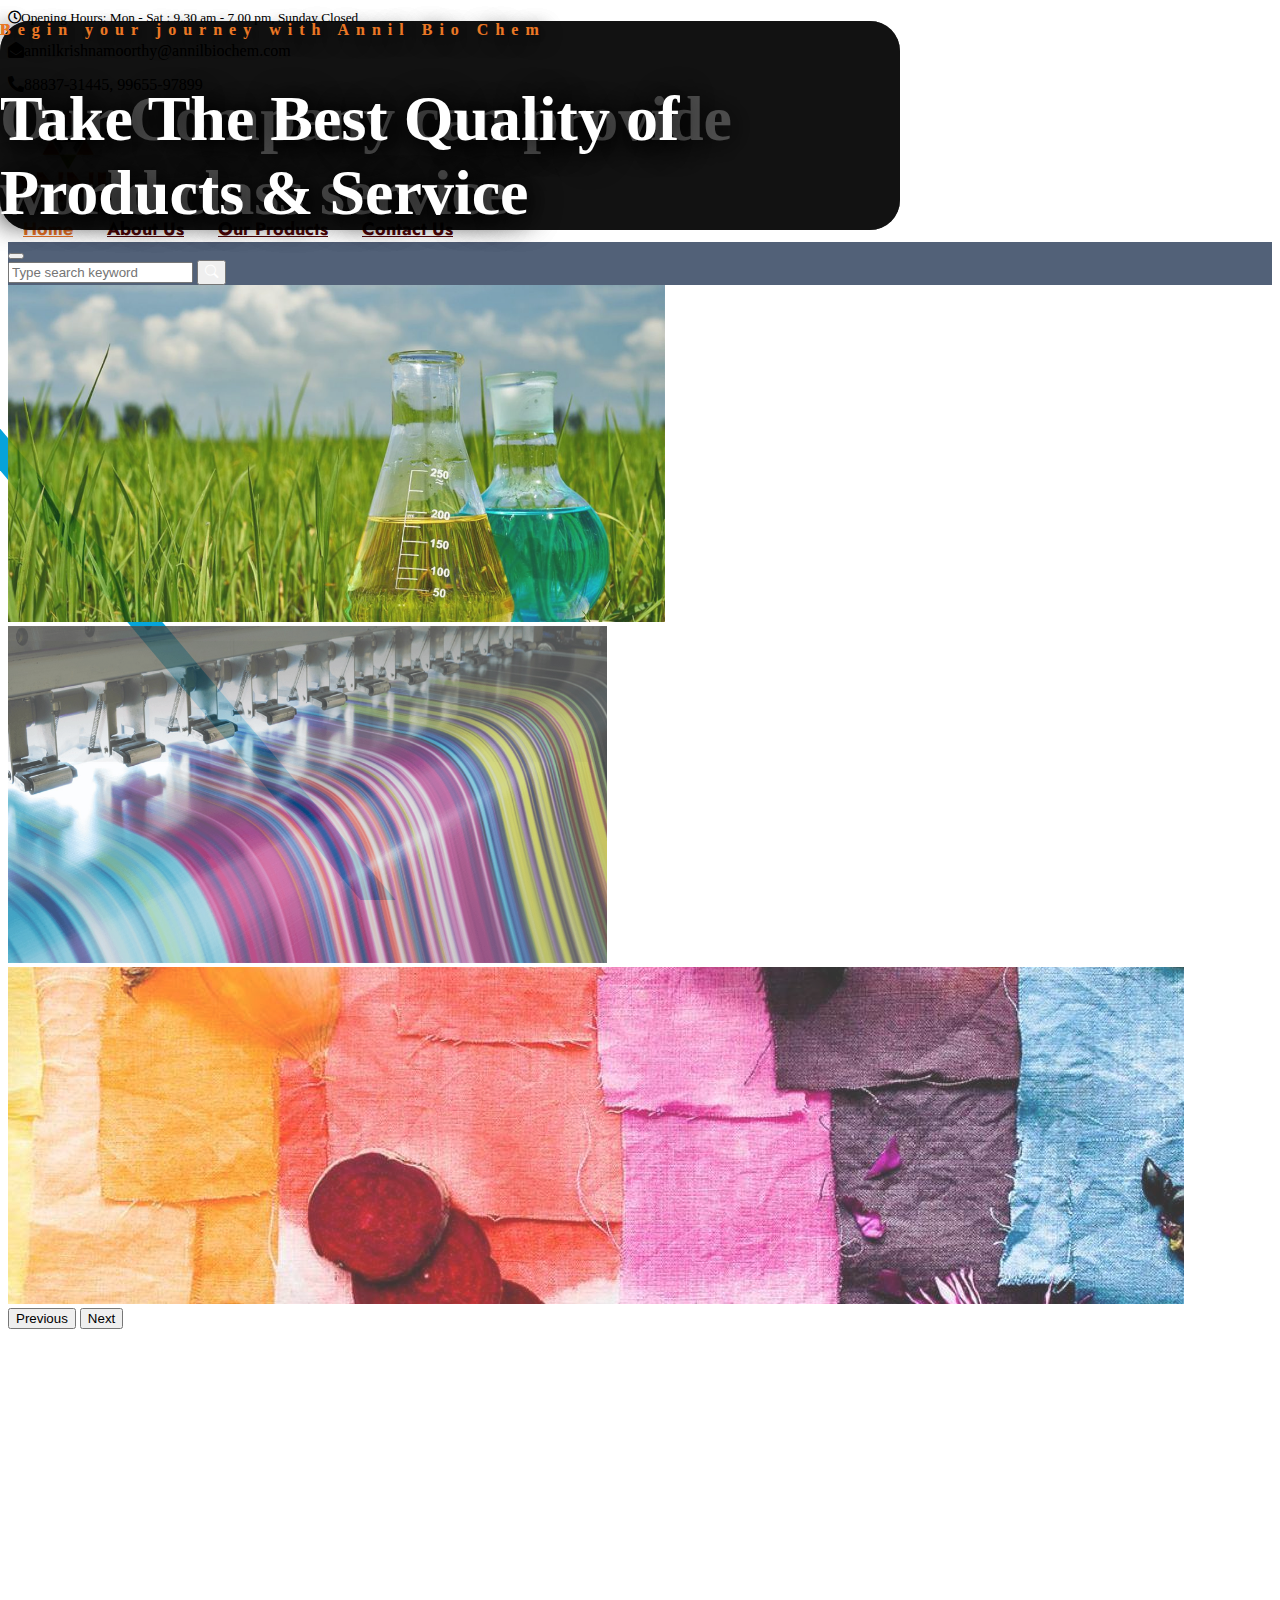
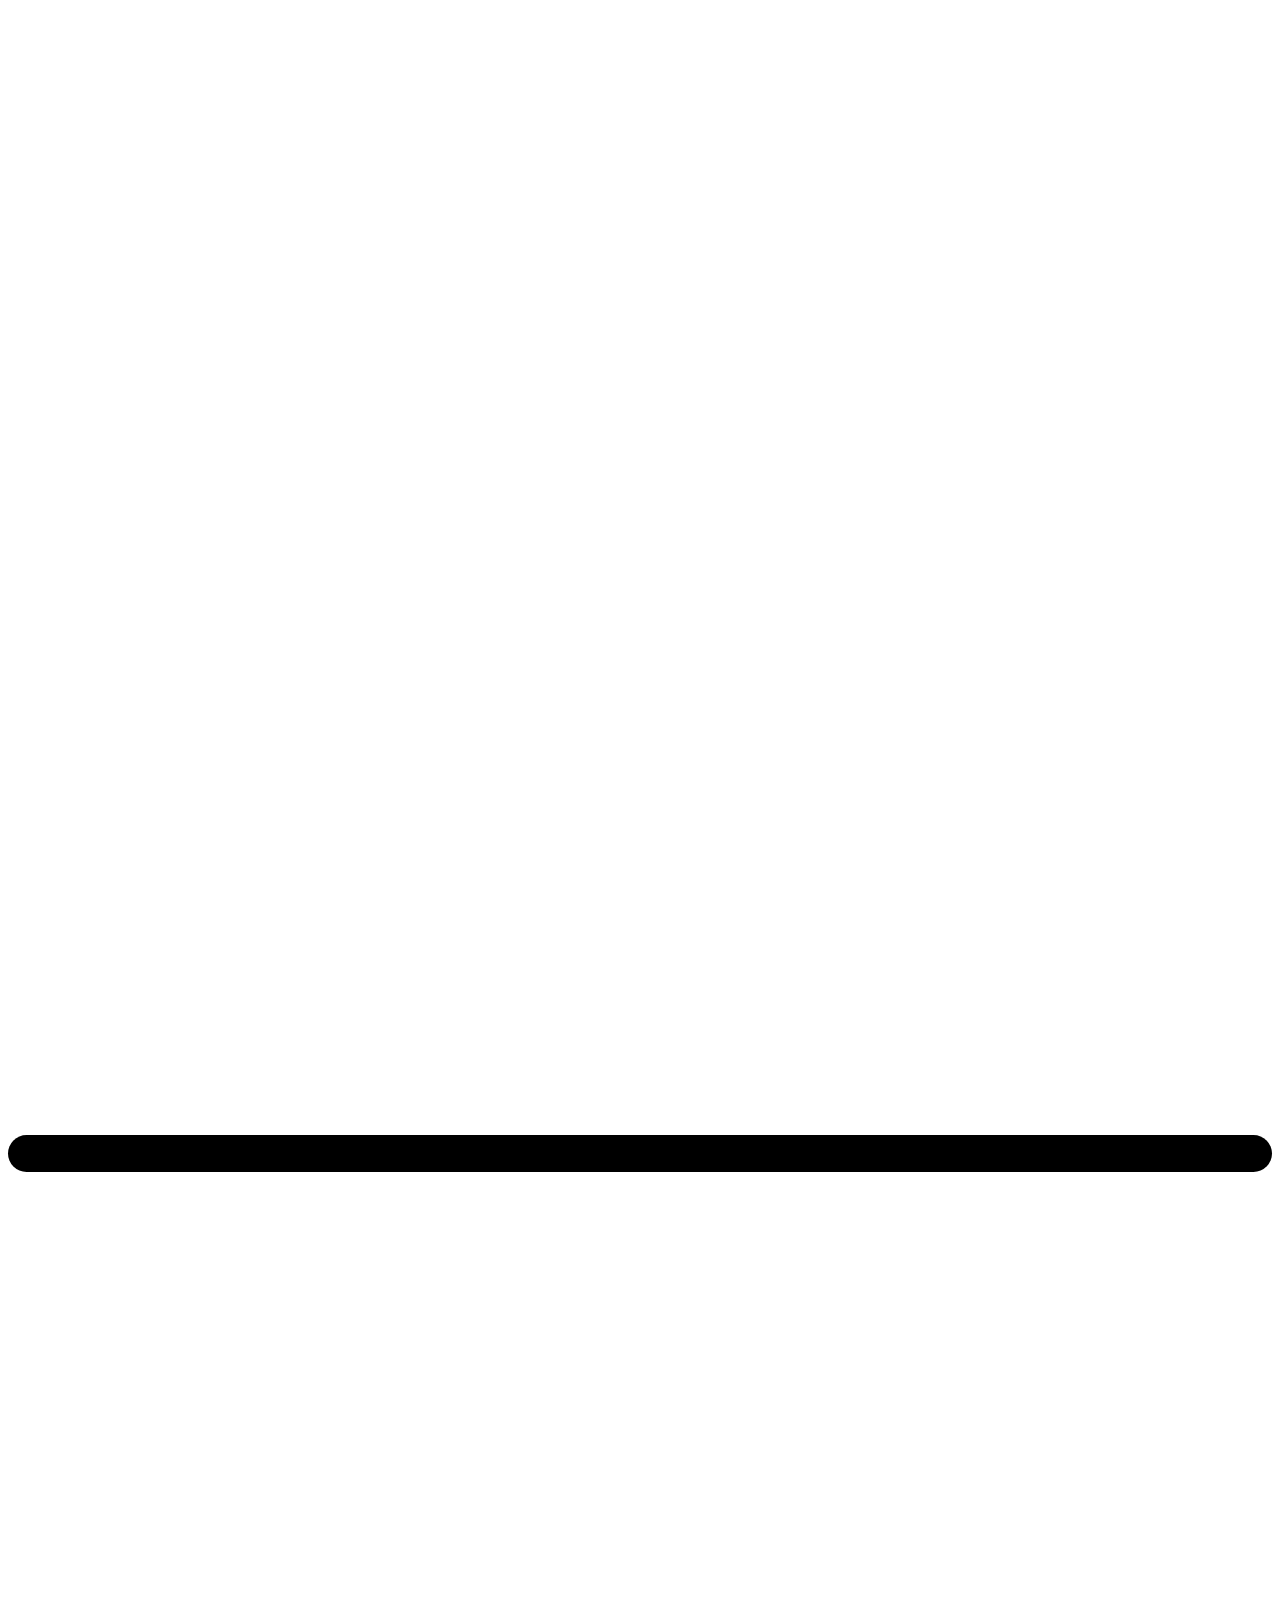
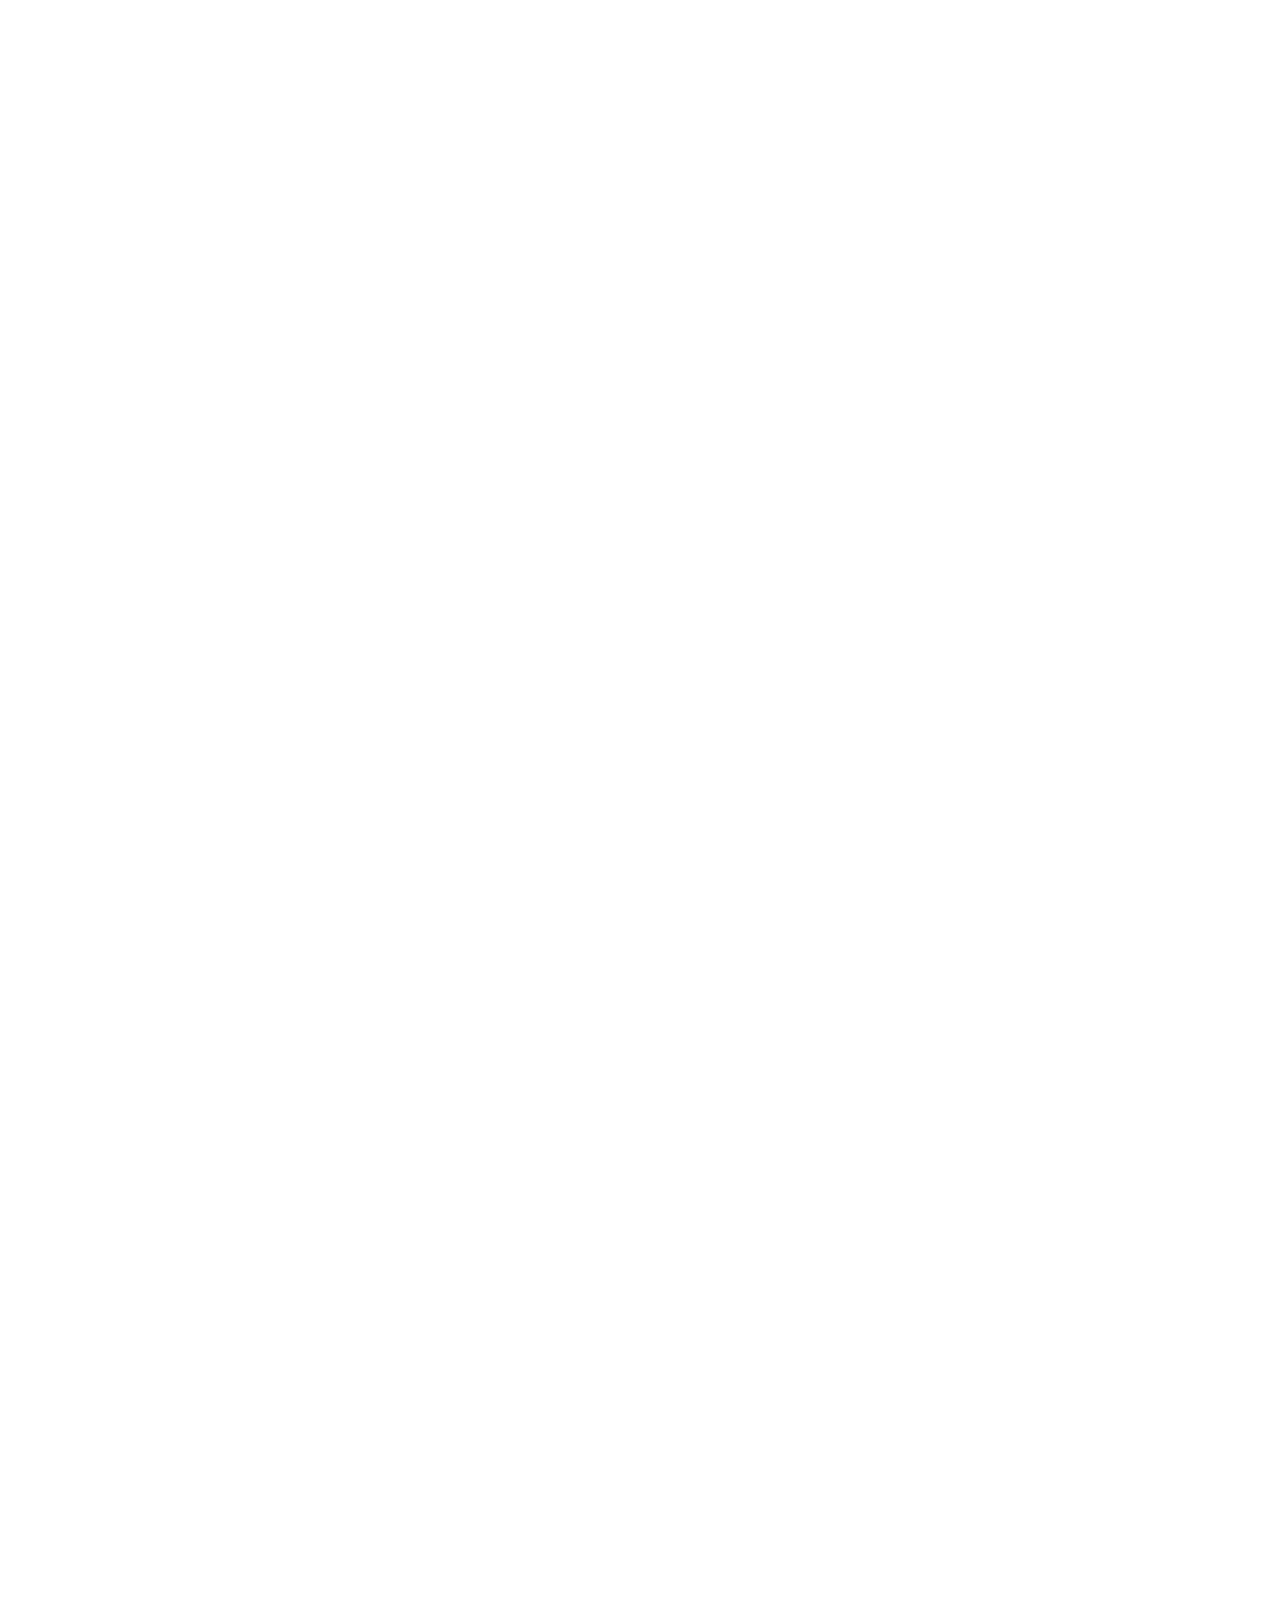
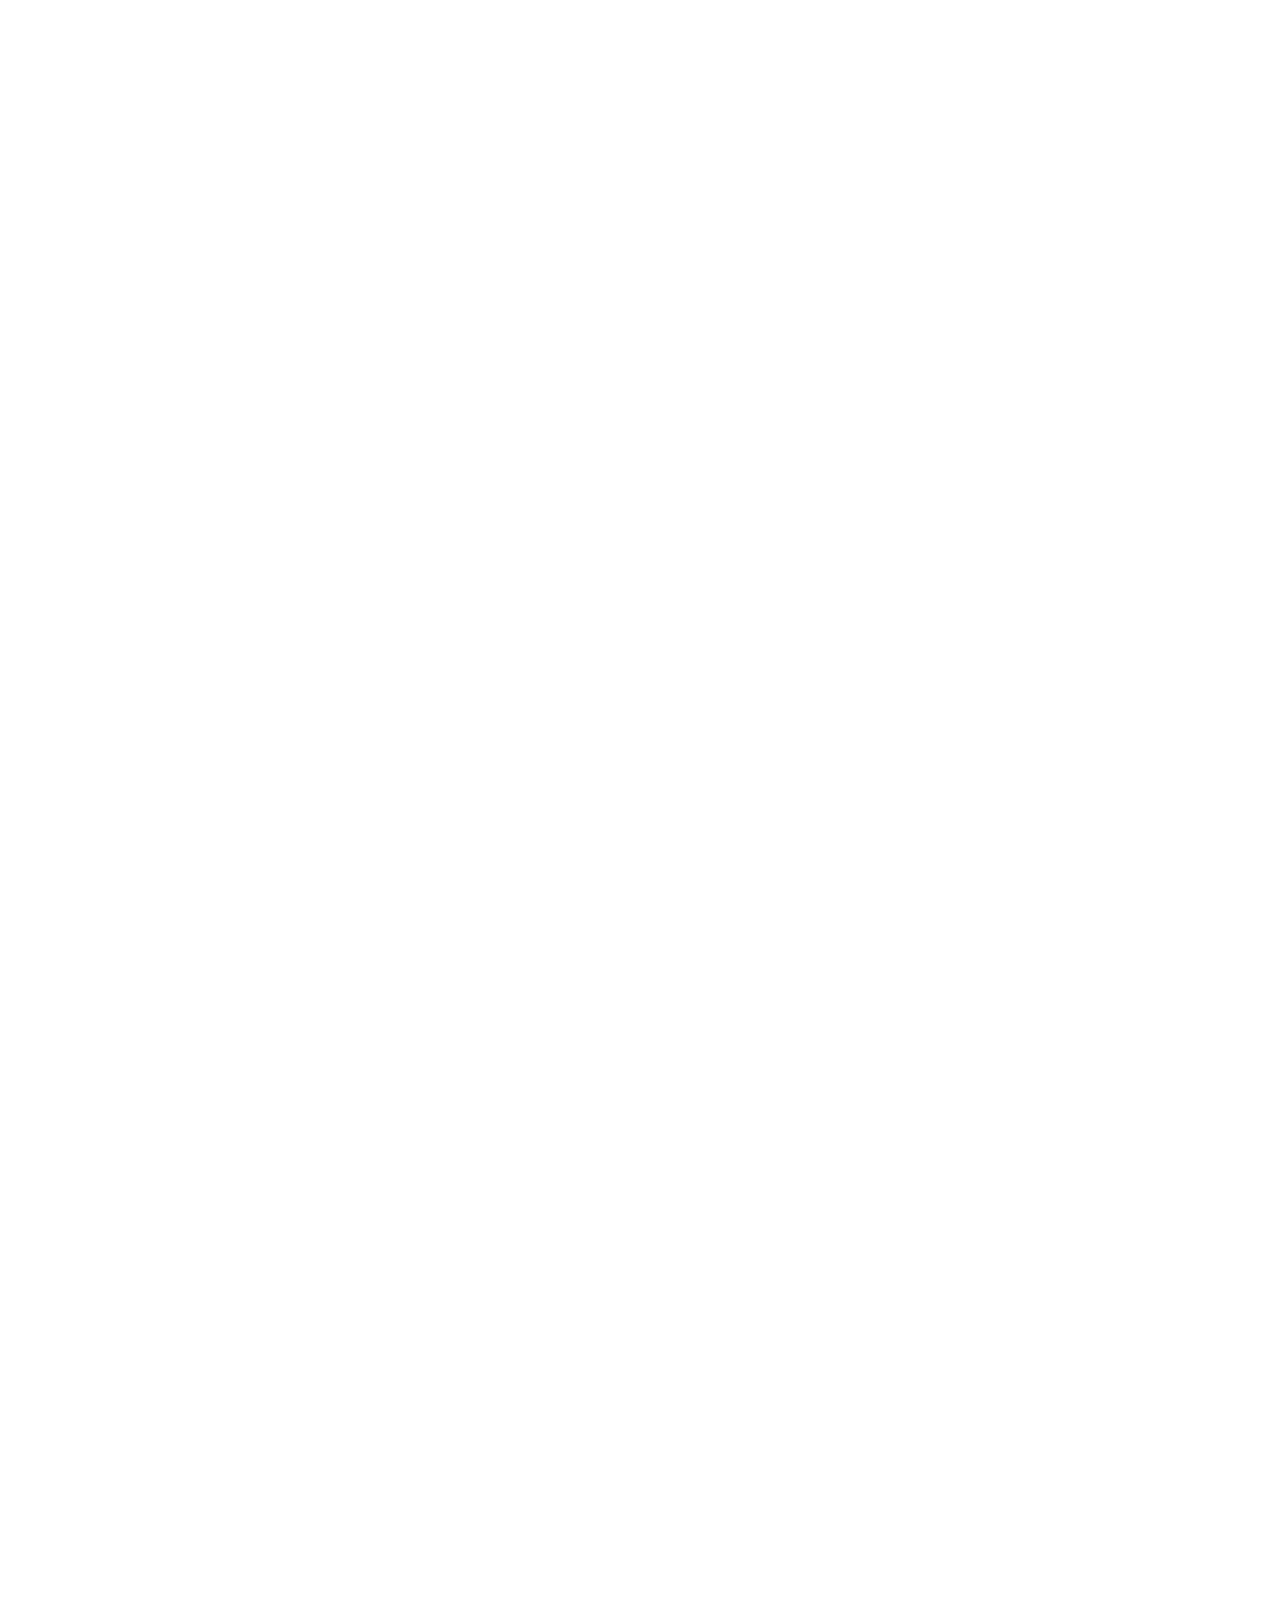
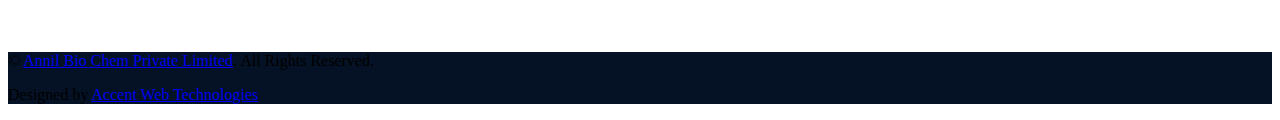
==== anil/index.html @ 0eba707c "secound commit" ====
<!DOCTYPE html>
<html lang="en">

<head>
    <meta charset="utf-8">
    <title>Annil Bio Chem Private Ltd </title>
    <meta content="width=device-width, initial-scale=1.0" name="viewport">
    <meta content="Annil Bio Chem" name="keywords">
    <meta content="Annil Bio Chem" name="description">

    <!-- Favicon -->
    <link  rel="icon"  href="./img/annillogo.jpeg">

    <!-- Google Web Fonts -->
    <link rel="preconnect" href="https://fonts.gstatic.com">
    <link href="https://fonts.googleapis.com/css2?family=Jost:wght@500;600;700&family=Open+Sans:wght@400;600&display=swap" rel="stylesheet"> 

    <!-- Icon Font Stylesheet -->
    <link href="https://cdnjs.cloudflare.com/ajax/libs/font-awesome/5.10.0/css/all.min.css" rel="stylesheet">
    <link href="https://cdn.jsdelivr.net/npm/bootstrap-icons@1.4.1/font/bootstrap-icons.css" rel="stylesheet">

    <!-- Libraries Stylesheet -->
    <link href="lib/owlcarousel/assets/owl.carousel.min.css" rel="stylesheet">
    <link href="lib/animate/animate.min.css" rel="stylesheet">
    <link href="lib/tempusdominus/css/tempusdominus-bootstrap-4.min.css" rel="stylesheet" />
    <link href="lib/twentytwenty/twentytwenty.css" rel="stylesheet" />

    <!-- Customized Bootstrap Stylesheet -->
    <!-- <link href="css/bootstrap.min.css" rel="stylesheet"> -->
    <link href="https://cdn.jsdelivr.net/npm/bootstrap@5.0.2/dist/css/bootstrap.min.css" rel="stylesheet" integrity="sha384-EVSTQN3/azprG1Anm3QDgpJLIm9Nao0Yz1ztcQTwFspd3yD65VohhpuuCOmLASjC" crossorigin="anonymous">

    <!-- Template Stylesheet -->
    <link href="css/style.css" rel="stylesheet">
</head>

<body>
    
    <!-- Spinner Start -->
    <div id="spinner" class="show bg-white position-fixed translate-middle w-100 vh-100 top-50 start-50 d-flex align-items-center justify-content-center">
        <div class="spinner-grow text-primary m-1" role="status">
            <span class="sr-only">Loading...</span>
        </div>
        <div class="spinner-grow text-dark m-1" role="status">
            <span class="sr-only">Loading...</span>
        </div>
        <div class="    -grow text-secondary m-1" role="status">
            <span class="sr-only">Loading... </span>
        </div>
    </div>
    <!-- Spinner End -->

 
    <!-- Topbar Start -->
    <div class="container-fluid bg-light ps-5 pe-0 d-none d-lg-block">
        <div class="row gx-0">
            <div class="col-md-6 text-center text-lg-start mb-2 mb-lg-0">
                <div class="d-inline-flex align-items-center">
                    <small class="py-2"><i class="far fa-clock text-primary me-2"></i>Opening Hours: Mon - Sat : 9.30 am - 7.00 pm, Sunday Closed </small>
                </div>
            </div>
            <div class="col-md-6 text-center text-lg-end">
                <div class="position-relative d-inline-flex align-items-center bg-primary text-white top-shape px-5">
                    <div class="me-3 pe-3 border-end py-2">
                        <p class="m-0"><i class="fa fa-envelope-open me-2"></i>annilkrishnamoorthy@annilbiochem.com</p>
                    </div>
                    <div class="py-2">
                        <p class="m-0"><i class="fa fa-phone-alt me-2"></i>88837-31445, 99655-97899</p>
                    </div>
                </div>
            </div>
        </div>
    </div>
    <!-- Topbar End -->


    <!-- Navbar Start -->
    <nav class="navbar navbar-expand-lg bg-white navbar-light shadow-sm px-5 py-3 py-lg-0">
        <a href="index.html" class="navbar-brand" >
            <img src="img/annillogo.jpeg"     width="120px">
        </a>
        <button class="navbar-toggler" type="button" data-bs-toggle="collapse" data-bs-target="#navbarCollapse">
            <span class="navbar-toggler-icon"></span>
        </button>
        <div class="collapse navbar-collapse" id="navbarCollapse">
            <div class="navbar-nav ms-auto py-0">
                  <a href="index.html" class="nav-item nav-link active"  >Home</a> 
                <a href="about.html" class="nav-item nav-link "  >About Us</a>
                <a href="service.html" class="nav-item nav-link"  >Our Products</a>
                <!-- <a href="industriesserved.html" class="nav-item nav-link"  >Channel Partner</a> -->
                <!-- <a href="certificate.html" class="nav-item nav-link"  >Certificate</a>                    -->
                <a href="contact.html" class="nav-item nav-link"  >Contact Us</a>
            </div>
            
           
    </nav>
    <!-- Navbar End -->


    <!-- Full Screen Search Start -->
    <div class="modal fade" id="searchModal" tabindex="-1">
        <div class="modal-dialog modal-fullscreen">
            <div class="modal-content" style="background: rgba(9, 30, 62, .7);">
                <div class="modal-header border-0">
                    <button type="button" class="btn bg-white btn-close" data-bs-dismiss="modal" aria-label="Close"></button>
                </div>
                <div class="modal-body d-flex align-items-center justify-content-center">
                    <div class="input-group" style="max-width: 600px;">
                        <input type="text" class="form-control bg-transparent border-primary p-3" placeholder="Type search keyword">
                        <button class="btn btn-primary px-4"><i class="bi bi-search"></i></button>
                    </div>
                </div>
            </div>
        </div>
    </div>
    <!-- Full Screen Search End -->


    <!-- Carousel Start -->
    <div class="container-fluid p-0">
        <div id="header-carousel" class="carousel slide carousel-fade" data-bs-ride="carousel">
            <div class="carousel-inner ">
                <div class="carousel-item active">
                    <img class="w-100" style="height: 337px;;opacity: 0.9;object-fit:cover;" src="img/a.jpg" alt="Image">
                    <div class="carousel-caption d-flex flex-column align-items-center justify-content-center ">
                        <div class="p-3" style="max-width: 900px;background-color: rgba(0, 0,0,0.5);border-radius: 30px;">
                            <h4 style="color:#EA7826 !important; letter-spacing: 7px; text-shadow: 3px 3px 20px black;font-weight: bolder; " class="  text-uppercase mb-3 animated slideInDown" >Begin your journey with Annil Bio Chem</h4>
                            <h1 style="color:#ffffff !important; text-shadow: 4px 4px 30px #000; font-size: 4rem;"  class="head   mb-md-4 animated zoomIn">Take The Best Quality of Products & Service</h1>
                            
                            <!-- <a href="about.html" class="btn btn-secondary py-md-3 px-md-5 animated slideInRight" id="annil17" >Read More</a> -->
                        </div>
                    </div>
                </div>
                <div class="carousel-item">
                    <img class="w-100" src="img/carousel-2.jpg" alt="Image"   style="height: 337px;opacity: 0.8;object-fit: cover ;" >
                    <div class="carousel-caption d-flex flex-column align-items-center justify-content-center">
                        <div class="p-1" style="max-width: 900px;background-color: rgba(0, 0,0,0.5);border-radius: 30px;">
                            <h4 style="color:#EA7826 !important; letter-spacing: 7px; font-weight: bolder; " class="  text-uppercase mb-3 animated slideInDown" >Begin your journey with Annil Bio Chem </h4>
                            <h1 style="color:#ffffff !important; text-shadow: 4px 4px 30px #000;font-size: 4rem;"  class="  mb-md-4 animated zoomIn">Our Company can provide world class service</h1>
                            
                            <!-- <a href="about.html" class="btn btn-secondary py-md-3 px-md-5 animated slideInRight" id="annil17" >Read More</a> -->
                        </div>
                    </div>
                </div>

                <div class="carousel-item ">
                    <img class="w-100"style="height: 337px;;opacity: 0.8;object-fit: none;" src="img/annil home 1.jpg" alt="Image">
                    <div class="carousel-caption d-flex flex-column align-items-center justify-content-center">
                        <div class="p-3" style="max-width: 900px;background-color: rgba(0, 0,0,0.7);border-radius: 30px;">
                            <h4 style="color:#EA7826 !important; letter-spacing: 7px; text-shadow: 3px 3px 20px black;font-weight: bolder; " class="  text-uppercase mb-3 animated slideInDown" >Begin your journey with Annil Bio Chem</h4>
                            <h1 style="color:#ffffff !important; text-shadow: 4px 4px 30px #000;font-size: 4rem;"  class="    mb-md-4 animated zoomIn">Take The Best Quality of Products & Service</h1>
                            
                            <!-- <a href="about.html" class="btn btn-secondary py-md-3 px-md-5 animated slideInRight" id="annil17" >Read More</a> -->
                        </div>
                    </div>
                </div>
            </div>
            <button class="carousel-control-prev" type="button" data-bs-target="#header-carousel"
                data-bs-slide="prev">
                <span class="carousel-control-prev-icon" aria-hidden="true"></span>
                <span class="visually-hidden">Previous</span>
            </button>
            <button class="carousel-control-next" type="button" data-bs-target="#header-carousel"
                data-bs-slide="next">
                <span class="carousel-control-next-icon" aria-hidden="true"></span>
                <span class="visually-hidden">Next</span>
            </button>
        </div>
    </div>
    <!-- Carousel End -->


    <!-- Banner Start -->
   
    <!-- Banner Start -->


    <!-- About Start -->
    <div class="container-fluid py-5 wow fadeInUp" data-wow-delay="0.1s">
        <div class="container">
            <div class="row g-5">
                <div class="col-lg-7">
                    <div class="section-title mb-4">
                        <h5 class="position-relative d-inline-block text-primary text-uppercase">Who We are</h5>
                        <h1 class="display-5 mb-0">Annil Bio Chem-Erode </h1>
                    </div>
                    <h4 class="text-body fst-italic mb-4">During the past 10 years our constructive customer service, excellence in quality.</h4> 

                    <p class="mb-4">Annil Bio Chem provide our Valuable services since 2012 and are engaged in the sourcing and delivering High-Quality products to our Valuable Customers.</p>
                    <div class="row g-3">
                        <div class="col-sm-6 wow zoomIn" data-wow-delay="0.3s">
                            <h5 class="mb-3"><i class="fas fa-award   text-primary me-3" ></i> Award Winning</h5>
                            <h5 class="mb-3"><i class="fas fa-user-circle   text-primary me-3"></i>Professional Staff</h5>
                        </div>
                        <div class="col-sm-6 wow zoomIn" data-wow-delay="0.6s">
                            <h5 class="mb-3"><i class="fas fa-headset   text-primary me-3"></i>Customer Support</h5>
                            <h5 class="mb-3"><i class="fas fa-coins   text-primary me-3"></i>Economical</h5>
                        </div>
                    </div>
                    <a href="about.html"  class="btn btn-primary py-3 px-5 mt-4 wow zoomIn" id="annil17"   data-wow-delay="0.6s">More About us</a>
                </div>
                <div class="col-lg-5" style="min-height: 500px;">
                    <div class="position-relative h-100">
                        <img class="position-absolute w-100 h-100   wow zoomIn a" data-wow-delay="0.9s" src="img/annil 5.jpg" style="border-radius: 40px; ">
                    </div>
                </div>
            </div>
        </div>
    </div>
    <!-- About End -->


    <!-- Appointment Start -->
    <div class="container-fluid bg-warning my-5 wow fadeInUp bg"  data-wow-delay="0.1s">
        <div class="container">
            <div class="row gx-5">
                <div class="col-lg-12 py-5">
                    <div class="py-5">
                        <h1 style="text-align: center; background-color: rgba(0,0,0,0.6); border-radius: 20px;"   class="display-5 text-white mb-4 p-3 ">We Are A Certified and Award Winning Leading Bio Chemical Product Suppliers in South India</h1>
                      
                    </div>
                </div>
                
                    </div>
                </div>
            </div>
     
    <!-- Appointment End -->


    <!-- Service Start -->
      <!--<div class="container-fluid py-5 wow fadeInUp  " data-wow-delay="0.1s">
        <div class="container ">
            <div class="row mb-5">
                <div class="col-lg-4 me-3 wow zoomIn   h-bg" data-wow-delay="0.3s" style="min-height: 400px;" >
                    <div class="twentytwenty-container position-relative h-100 rounded overflow-hidden">
                        <img class="position-absolute w-100 h-100" src="img/annilbefor.jpeg" style="object-fit: cover;">
                        <img class="position-absolute w-100 h-100" src="img/annil.jpeg" style="object-fit: cover;">
                    </div>
                </div>
                <div class="col-lg-7">
                    <div class="section-title mb-5">
                        <h5 class="position-relative d-inline-block text-primary text-uppercase">Our Services</h5>
                        <h1 class="display-5 mb-0">We Offer The Best Quality Products and Services</h1>
                    </div>
                    <div class="row g-5">
                        <div class="card col-md-6 service-item wow zoomIn p-2" id="annil17" data-wow-delay="0.9s" >
                            <img src="img/hydrogenpre.jpg" class="card-img-top" alt="...">
                            <div class="card-body bg-light ">
                              <h5 class="card-title text-center  ">Hydrogen Peroxide</h5>
                             
                            </div>
                          </div>

                         

                        <div class="card col-md-6 service-item wow zoomIn p-2" id="annil17"  data-wow-delay="0.9s" >
                            <img src="img/sodiambicorbanate.jpeg" class="card-img-top" alt="...">
                            <div class="card-body bg-light ">
                              <h5 class="card-title text-center">Sodiam Bi Corbanate</h5>
                             
                            </div>
                          </div>
                          


                        
                    </div>
                </div>
            </div>
            <div class="row g-5 wow fadeInUp" data-wow-delay="0.1s">
                <div class="col-lg-7">
                    <div class="row g-5">
                        <div class="card col-md-6 service-item wow zoomIn p-2" id="annil17"  data-wow-delay="0.9s" >
                            <img src="img/flakes.jpg" class="card-img-top" alt="...">
                            <div class="card-body bg-light ">
                              <h5 class="card-title text-center  ">Caustic Soda Flakes</h5>
                             
                            </div>
                          </div>
                          
                          <div class="card col-md-6 service-item wow zoomIn p-2 " id="annil17"  data-wow-delay="0.9s" >
                            <img src="img/aac.jpg" class="card-img-top" alt="...">
                            <div class="card-body bg-light ">
                              <h5 class="card-title text-center  ">Acetic Acid</h5>
                             
                            </div>
                          </div>
                         
                    </div>
                </div>
                <div class="col-lg-5 service-item wow zoomIn "id="annil17"  data-wow-delay="0.9s">
                    <div class="position-relative bg-warning  rounded h-100 d-flex flex-column align-items-center justify-content-center text-center p-4">
                        <h3 class="text-white mb-3">For More Details</h3>
                        <p class="text-white mb-3">Call Us</p>
                        <h2 class="text-white mb-0">88837-31445 <br>99655-97899</h2>
                    </div>
                </div>
            </div>
        </div>
    </div> -->
    <!-- Service End -->


    <!-- Offer Start -->

    <!-- Offer End -->


    <!-- Pricing Start -->
    
    <!-- Pricing End -->


    <!-- Testimonial Start -->


<div class="container-fluid">

    <div>
        <h1 style="text-align: center; background-color: rgba(0,0,0,1); border-radius: 20px;text-transform: uppercase; letter-spacing: 20px; "   class="display-5 text-white mb-4 p-3  ">our laboratory facilities</h1>
    </div>
    <div class=" row wow zoomIn">
        <div class="col-4 ">
            <img src="./img/lab/1.png" alt=""  class="   wow zoomIn">
        </div>
        <div class="col-4 ">
            <img src="./img/lab/2.png" alt=""  class="   wow zoomIn">
        </div>
        <div class="col-4">
            <img src="./img/lab/3.png" alt=""  class="   wow zoomIn">
            
        </div>
    </div>
    <br><br>
    <div class=" row ">
        <div class="col-4 ">
            <img src="./img/lab/4.png" alt=""  class="   wow zoomIn">
        </div>
        <div class="col-4 ">
            <img src="./img/lab/5.png" alt=""  class="   wow zoomIn">
        </div>
        <div class="col-4">
            <img src="./img/lab/6.png" alt=""  class="  wow zoomIn">
        </div>
    </div>
    
</div>  





    <!-- <div class="container-fluid  bg-light  wow fadeInUp" data-wow-delay="0.1s" style="min-height:600px" >
        <div class="container py-5">
           <div class="  ">
                <div class="col-lg-7">
                        <div class="row">
                            <div class="col-lg-4">
                                <figure class="figure">
                                    <img src="./img/lab/COLOUR MAC IR DYEING MACHINE-2.png" class="figure-img img-fluid rounded" alt="...">
                                    <figcaption class="figure-caption">A caption for the above image.</figcaption>
                                  </figure>
                            </div>
                            <div class="col-lg-4">
                                <figure class="figure">
                                    <img src="./img/lab/COLOUR MAC IR DYEING MACHINE-2.png" class="figure-img img-fluid rounded" alt="...">
                                    <figcaption class="figure-caption">A caption for the above image.</figcaption>
                                  </figure>
                            </div><div class="col-lg-4">
                                <figure class="figure">
                                    <img src="./img/lab/COLOUR MAC IR DYEING MACHINE-2.png" class="figure-img img-fluid rounded" alt="...">
                                    <figcaption class="figure-caption">A caption for the above image.</figcaption>
                                  </figure>
                            </div>
                        </div> -->


                      <!-- <div class="owl-carousel testimonial-carousel rounded p-5 wow zoomIn" data-wow-delay="0.6s">
                      <div class="testimonial-item text-center text-white">
                            <img class="img-fluid mx-auto rounded mb-4" src="img/cl1.png" alt="">
                            <p class="fs-5">As we came to know that you are one of the best manufactures in the market for the supply of Reactive Dyes, we would like to gain Dealership with you.</p>
                            <hr class="mx-auto w-25">
                            <h4 class="text-white mb-0">Company 1</h4>
                        </div>
                        <div class="testimonial-item text-center text-white">
                            <img class="img-fluid mx-auto rounded mb-4" src="img/cl2.png" alt="">
                            <p class="fs-5">We provide our Valuable services since 2012 and are engaged in the sourcing and delivering High-Quality products to our Valuable Customers.</p>
                            <hr class="mx-auto w-25">
                            <h4 class="text-white mb-0">Company 2</h4> -->
                        <!-- </div>
                    </div>
                </div>
            </div>
        </div>
    </div> -->
    <!-- Testimonial End -->



    
    <!-- Testimonial Start -->
    <div class="container-fluid  bg-light bg-testimonial1 py-5 my-5 wow fadeInUp bg-img-foot" data-wow-delay="0.1s" style="min-height:850px;">
        <div class="container  ">
           <div class="row justify-content-center">
                <div class=" ">
                    <img src="./img/ERODE.png" alt="" width="1200px">
                      <!-- <div class="owl-carousel testimonial-carousel rounded p-5 wow zoomIn" data-wow-delay="0.6s">
                      <div class="testimonial-item text-center text-white">
                            <img class="img-fluid mx-auto rounded mb-4" src="img/cl1.png" alt="">
                            <p class="fs-5">As we came to know that you are one of the best manufactures in the market for the supply of Reactive Dyes, we would like to gain Dealership with you.</p>
                            <hr class="mx-auto w-25">
                            <h4 class="text-white mb-0">Company 1</h4>
                        </div>
                        <div class="testimonial-item text-center text-white">
                            <img class="img-fluid mx-auto rounded mb-4" src="img/cl2.png" alt="">
                            <p class="fs-5">We provide our Valuable services since 2012 and are engaged in the sourcing and delivering High-Quality products to our Valuable Customers.</p>
                            <hr class="mx-auto w-25">
                            <h4 class="text-white mb-0">Company 2</h4> -->
                        </div>
                    </div>
                </div>
            </div>
        </div>
    </div>
    <!-- Testimonial End -->


    <!-- Team Start -->
    
    <!-- Team End -->


    <!-- Newsletter Start -->
    
    <!-- Newsletter End -->
    

    <!-- Footer Start -->
    <div class="container-fluid bg-dark text-light py-5 wow fadeInUp" data-wow-delay="0.3s" style="margin-top: -75px;">
        <div class="container pt-5">
            <div class="row g-5 pt-4">
                <div class="col-lg-4 col-md-6">
                    <h3 class="text-white mb-4">Quick Links</h3>
                    <div class="d-flex flex-column justify-content-start">
                        <a class="text-light mb-2" href="index.html" id="annil15"><i class="bi bi-arrow-right text-primary me-2"></i>Home</a>
                        <a class="text-light mb-2" href="about.html" id="annil15"><i class="bi bi-arrow-right text-primary me-2"></i>About Us</a>
                        <a class="text-light mb-2" href="service.html" id="annil15"><i class="bi bi-arrow-right text-primary me-2"></i>Our Products</a>
						<!-- <a class="text-light mb-2" href="industriesserved.html" id="annil15"><i class="bi bi-arrow-right text-primary me-2"></i>Channel Partners</a> -->
                       
                        <a class="text-light" href="contact.html" id="annil15"><i class="bi bi-arrow-right text-primary me-2"></i>Contact Us</a>
                    </div>
                </div>
                
                <div class="col-lg-4 col-md-6"  >
                    <h3 class="text-white mb-4">Get In Touch</h3>
                    <p class="mb-2"  ><i class="bi bi-geo-alt text-primary me-2"  ></i>11/10, Kovalan street KC Oil Mill Compound,<br>Veerappan Chatram(po),<br>
                     Erode-638004,Tamilnadu.</p>
                     <br>
                    <p class="mb-2" ><i class="bi bi-envelope-open text-primary me-2"  ></i>annilkrishnamoorthy@annilbiochem.com</p>
                    <br>
                    <p class="mb-0"  ><i class="bi bi-telephone text-pimary me-2" id="annil16"></i>88837-31445, 99655-97899</p>
                </div>
                <div class="col-lg-4 col-md-6">
                    <h3 class="text-white mb-4">Follow Us</h3>
                    <div class="d-flex">
                        <a class="btn btn-lg btn-primary btn-lg-square rounded me-2" href="#" id="annil16" ><i class="fab fa-twitter fw-normal"></i></a>
                        <a class="btn btn-lg btn-primary btn-lg-square rounded me-2" href="#" id="annil16" ><i class="fab fa-facebook-f fw-normal"></i></a>
                        <a class="btn btn-lg btn-primary btn-lg-square rounded me-2" href="#" id="annil16" ><i class="fab fa-linkedin-in fw-normal"></i></a>
                        <a class="btn btn-lg btn-primary btn-lg-square rounded" href="#" id="annil16" ><i class="fab fa-instagram fw-normal"></i></a>
                    </div>
                </div>
            </div>
        </div>
    </div>
    <div class="container-fluid text-light py-4" style="background: #051225;">
        <div class="container">
            <div class="row g-0">
                <div class="col-md-6 text-center text-md-start">
                    <p class="mb-md-0">&copy; <a class="text-white border-bottom" href="#">Annil Bio Chem Private Limited</a>. All Rights Reserved.</p>
                </div>
                <div class="col-md-6 text-center text-md-end">
                    <p class="mb-0">Designed by <a class="text-white border-bottom" href="https://accent-web-technologies.com/">Accent Web Technologies</a></p>
                </div>
            </div>
        </div>
    </div>


    






    <!-- Footer End -->


    <!-- Back to Top -->
    <a href="#" class="btn btn-lg btn-primary btn-lg-square rounded back-to-top" id="annil17"><i class="bi bi-arrow-up"></i></a>


    <!-- JavaScript Libraries -->
    <script src="https://code.jquery.com/jquery-3.4.1.min.js"></script>
    <script src="https://cdn.jsdelivr.net/npm/bootstrap@5.0.0/dist/js/bootstrap.bundle.min.js"></script>
    <script src="lib/wow/wow.min.js"></script>
    <script src="lib/easing/easing.min.js"></script>
    <script src="lib/waypoints/waypoints.min.js"></script>
    <script src="lib/owlcarousel/owl.carousel.min.js"></script>
    <script src="lib/tempusdominus/js/moment.min.js"></script>
    <script src="lib/tempusdominus/js/moment-timezone.min.js"></script>
    <script src="lib/tempusdominus/js/tempusdominus-bootstrap-4.min.js"></script>
    <script src="lib/twentytwenty/jquery.event.move.js"></script>
    <script src="lib/twentytwenty/jquery.twentytwenty.js"></script>

    <!-- Template Javascript -->
    <script src="js/main.js"></script>
</body>

</html>
---- anil/lib/twentytwenty/twentytwenty.css ----
.twentytwenty-horizontal .twentytwenty-handle:before, .twentytwenty-horizontal .twentytwenty-handle:after, .twentytwenty-vertical .twentytwenty-handle:before, .twentytwenty-vertical .twentytwenty-handle:after {
  content: " ";
  display: block;
  background: white;
  position: absolute;
  z-index: 30;
  -webkit-box-shadow: 0px 0px 12px rgba(51, 51, 51, 0.5);
  -moz-box-shadow: 0px 0px 12px rgba(51, 51, 51, 0.5);
  box-shadow: 0px 0px 12px rgba(51, 51, 51, 0.5); }

.twentytwenty-horizontal .twentytwenty-handle:before, .twentytwenty-horizontal .twentytwenty-handle:after {
  width: 3px;
  height: 9999px;
  left: 50%;
  margin-left: -1.5px; }

.twentytwenty-vertical .twentytwenty-handle:before, .twentytwenty-vertical .twentytwenty-handle:after {
  width: 9999px;
  height: 3px;
  top: 50%;
  margin-top: -1.5px; }

.twentytwenty-before-label, .twentytwenty-after-label, .twentytwenty-overlay {
  position: absolute;
  top: 0;
  width: 100%;
  height: 100%; }

.twentytwenty-before-label, .twentytwenty-after-label, .twentytwenty-overlay {
  -webkit-transition-duration: 0.5s;
  -moz-transition-duration: 0.5s;
  transition-duration: 0.5s; }

.twentytwenty-before-label, .twentytwenty-after-label {
  -webkit-transition-property: opacity;
  -moz-transition-property: opacity;
  transition-property: opacity; }

.twentytwenty-before-label:before, .twentytwenty-after-label:before {
  color: white;
  font-size: 13px;
  letter-spacing: 0.1em; }

.twentytwenty-before-label:before, .twentytwenty-after-label:before {
  position: absolute;
  background: rgba(255, 255, 255, 0.2);
  line-height: 38px;
  padding: 0 20px;
  -webkit-border-radius: 2px;
  -moz-border-radius: 2px;
  border-radius: 2px; }

.twentytwenty-horizontal .twentytwenty-before-label:before, .twentytwenty-horizontal .twentytwenty-after-label:before {
  top: 50%;
  margin-top: -19px; }

.twentytwenty-vertical .twentytwenty-before-label:before, .twentytwenty-vertical .twentytwenty-after-label:before {
  left: 50%;
  margin-left: -45px;
  text-align: center;
  width: 90px; }

.twentytwenty-left-arrow, .twentytwenty-right-arrow, .twentytwenty-up-arrow, .twentytwenty-down-arrow {
  width: 0;
  height: 0;
  border: 6px inset transparent;
  position: absolute; }

.twentytwenty-left-arrow, .twentytwenty-right-arrow {
  top: 50%;
  margin-top: -6px; }

.twentytwenty-up-arrow, .twentytwenty-down-arrow {
  left: 50%;
  margin-left: -6px; }

.twentytwenty-container {
  -webkit-box-sizing: content-box;
  -moz-box-sizing: content-box;
  box-sizing: content-box;
  z-index: 0;
  overflow: hidden;
  position: relative;
  -webkit-user-select: none;
  -moz-user-select: none;
  -ms-user-select: none; }
  .twentytwenty-container img {
    max-width: 100%;
    position: absolute;
    top: 0;
    display: block; }
  .twentytwenty-container.active .twentytwenty-overlay, .twentytwenty-container.active :hover.twentytwenty-overlay {
    background: rgba(0, 0, 0, 0); }
    .twentytwenty-container.active .twentytwenty-overlay .twentytwenty-before-label,
    .twentytwenty-container.active .twentytwenty-overlay .twentytwenty-after-label, .twentytwenty-container.active :hover.twentytwenty-overlay .twentytwenty-before-label,
    .twentytwenty-container.active :hover.twentytwenty-overlay .twentytwenty-after-label {
      opacity: 0; }
  .twentytwenty-container * {
    -webkit-box-sizing: content-box;
    -moz-box-sizing: content-box;
    box-sizing: content-box; }

.twentytwenty-before-label {
  opacity: 0; }
  .twentytwenty-before-label:before {
    content: attr(data-content); }

.twentytwenty-after-label {
  opacity: 0; }
  .twentytwenty-after-label:before {
    content: attr(data-content); }

.twentytwenty-horizontal .twentytwenty-before-label:before {
  left: 10px; }

.twentytwenty-horizontal .twentytwenty-after-label:before {
  right: 10px; }

.twentytwenty-vertical .twentytwenty-before-label:before {
  top: 10px; }

.twentytwenty-vertical .twentytwenty-after-label:before {
  bottom: 10px; }

.twentytwenty-overlay {
  -webkit-transition-property: background;
  -moz-transition-property: background;
  transition-property: background;
  background: rgba(0, 0, 0, 0);
  z-index: 25; }
  .twentytwenty-overlay:hover {
    background: rgba(0, 0, 0, 0.5); }
    .twentytwenty-overlay:hover .twentytwenty-after-label {
      opacity: 1; }
    .twentytwenty-overlay:hover .twentytwenty-before-label {
      opacity: 1; }

.twentytwenty-before {
  z-index: 20; }

.twentytwenty-after {
  z-index: 10; }

.twentytwenty-handle {
  height: 38px;
  width: 38px;
  position: absolute;
  left: 50%;
  top: 50%;
  margin-left: -22px;
  margin-top: -22px;
  border: 3px solid white;
  -webkit-border-radius: 1000px;
  -moz-border-radius: 1000px;
  border-radius: 1000px;
  -webkit-box-shadow: 0px 0px 12px rgba(51, 51, 51, 0.5);
  -moz-box-shadow: 0px 0px 12px rgba(51, 51, 51, 0.5);
  box-shadow: 0px 0px 12px rgba(51, 51, 51, 0.5);
  z-index: 40;
  cursor: pointer; }

.twentytwenty-horizontal .twentytwenty-handle:before {
  bottom: 50%;
  margin-bottom: 22px;
  -webkit-box-shadow: 0 3px 0 white, 0px 0px 12px rgba(51, 51, 51, 0.5);
  -moz-box-shadow: 0 3px 0 white, 0px 0px 12px rgba(51, 51, 51, 0.5);
  box-shadow: 0 3px 0 white, 0px 0px 12px rgba(51, 51, 51, 0.5); }
.twentytwenty-horizontal .twentytwenty-handle:after {
  top: 50%;
  margin-top: 22px;
  -webkit-box-shadow: 0 -3px 0 white, 0px 0px 12px rgba(51, 51, 51, 0.5);
  -moz-box-shadow: 0 -3px 0 white, 0px 0px 12px rgba(51, 51, 51, 0.5);
  box-shadow: 0 -3px 0 white, 0px 0px 12px rgba(51, 51, 51, 0.5); }

.twentytwenty-vertical .twentytwenty-handle:before {
  left: 50%;
  margin-left: 22px;
  -webkit-box-shadow: 3px 0 0 white, 0px 0px 12px rgba(51, 51, 51, 0.5);
  -moz-box-shadow: 3px 0 0 white, 0px 0px 12px rgba(51, 51, 51, 0.5);
  box-shadow: 3px 0 0 white, 0px 0px 12px rgba(51, 51, 51, 0.5); }
.twentytwenty-vertical .twentytwenty-handle:after {
  right: 50%;
  margin-right: 22px;
  -webkit-box-shadow: -3px 0 0 white, 0px 0px 12px rgba(51, 51, 51, 0.5);
  -moz-box-shadow: -3px 0 0 white, 0px 0px 12px rgba(51, 51, 51, 0.5);
  box-shadow: -3px 0 0 white, 0px 0px 12px rgba(51, 51, 51, 0.5); }

.twentytwenty-left-arrow {
  border-right: 6px solid white;
  left: 50%;
  margin-left: -17px; }

.twentytwenty-right-arrow {
  border-left: 6px solid white;
  right: 50%;
  margin-right: -17px; }

.twentytwenty-up-arrow {
  border-bottom: 6px solid white;
  top: 50%;
  margin-top: -17px; }

.twentytwenty-down-arrow {
  border-top: 6px solid white;
  bottom: 50%;
  margin-bottom: -17px; }
---- anil/css/style.css ----
/********** Template CSS **********/
@keyframes display {
  0% {
    transform: translateX(300px);
    transform: translateX(-300px);
    opacity: 0;
  }

  10% {
    transform: translateX(0);
    opacity: 1;
  }

  20% {
    transform: translateX(0);
    opacity: 1;
  }

  30% {
    transform: translateX(-200px);
    opacity: 0;
  }

  100% {
    transform: translateX(-200px);
    opacity: 0;
  }
}
.certi-bg{
    background-image: url('https://thumbs.dreamstime.com/b/pentagon-abstract-background-27428641.jpg');
}

 

img:nth-child(2) {
  animation-delay: 3s;
}
img:nth-child(3) {
  animation-delay: 5s;
}
img:nth-child(4) {
  animation-delay: 7s;
}
img:nth-child(5) {
  animation-delay: 9s;
}

.g-form{
    overflow: hidden;
}
#excel{
    display: none;
}

:root {
    --primary: #06A3DA;
    --secondary: #F57E57;
    --light: #EEF9FF;
    --dark: #091E3E;
}
#logo{
    position: relative;

}

.container {
  position: relative;
  /* width: 50%; */
}

.image {
  display: block;
  width: 100%;
  height: auto;
}

.overlay {
  position: absolute;
  bottom: 0;
  left: 100%;
  right: 0;
  background-image: linear-gradient(to right, rgba(255, 255, 255, 0.647) , rgba(92, 64, 51,0.9));
  overflow: hidden;
  width: 0;
  height: 100%;
  transition: .5s ease;
}

.container:hover .overlay {
  width: 100%;
  left: 0;
}

.text {
  color: rgb(9, 9, 9);
  font-size: 20px;
  position: absolute;
  top: 10%;
  left:10%;
  /* -webkit-transform: translate(-50%, -50%);
  -ms-transform: translate(-50%, -50%);
  transform: translate(-50%, -50%); */
  white-space: wrap;
}




#our-mission{
    background-image: url('../img/about.png');
    background-size: cover;
     border: 2px solid rgba(0, 0, 0, 0.2);
     border-radius: 20px;
     padding: 20px;
     
}

#core-value1{
   
     background-color: rgba(255,255,255 ,0.6);
     border: 2px solid rgba(0, 0, 0, 0.2);
     border-radius: 20px;
     padding: 20px;
     
}

#core-value{
    background-image: url('../img/bg.avif');
    background-size: contain;
    background-repeat: no-repeat;
    display: flex;
    justify-content: space-between;
    

}



/* service slide up css start */
.main-content{
    position: relative;
    width: 25%; 
    border: 2px solid rgb(149, 147, 147);
    padding: 5px;
     

}
 

.img{
    display: block;
    width: auto;
    height:  auto;
    
}
.overlayer{
    position: absolute;
    bottom: 0px;
    left: 0;
    right: 0;
    background-color:#3C6EFD;
    overflow: hidden;
    width: 100%;
    height: 0;
    transition:2s;
}

.main-content:hover .overlayer{
    height: 100%;
    box-shadow: 3px 3px 30px black;
    transition:0.10s;
    cursor: pointer;
    

}
 
.a{
    
    margin: -10px;
     padding: 2px;
     cursor: pointer;
    
     background-color: #080808;
}
   
/* service slide up end */








.about-bg{
    /* background-image: url('../img/annil\ 9.jpg');
    background-size: cover;
    background-position:  center;
    background-repeat: no-repeat;
    opacity: 0.6; */
    /* text-shadow:4px 4px 20px rgb(0, 0, 0); */
    text-transform: uppercase;
    cursor: pointer;
    transition: all 3s;

}
 


#annil13:hover{
    /* text-shadow: 3px 3px 05px rgb(0, 0, 0); */
    text-decoration: underline;
     
}


#annil17:hover{
    transition: .7s;
    
    transform: translateY(-20px);
    box-shadow: 3px 3px 20px black;
    border-radius: 10px;
    cursor: pointer;
    text-decoration: underline; 
    filter: contrast(150%);  
}
 




#annil16:hover{
    transition: .7s;
    transform: translateY(-10px);
    box-shadow: 3px 3px 30px rgb(254, 254, 254);
    border-radius: 10px;
    cursor: pointer;
    
}
 

.bg-img-foot{
    background-image: url("https://imgur.com/jtllmPm");
}

 /* .h1-bg{
    background-color: rgba(235, 12, 12, 0.7);
 } */
.h-bg{
    background-image: url('../img/annil\ 18.jpeg');
    
}

  .bg{
    background-image: url('../img/annil\ back\ 1.jpg');
    background-size:cover;
    background-repeat: no-repeat;
    background-attachment: fixed;
  }

.bg-contact{
    background-image: url('../img/annil\ 7.jpg');
    background-size:cover;
    background-repeat: no-repeat;
    background-attachment: fixed;
     
}


h1,
h2,
.font-weight-bold {
    font-weight: 700 !important;
}

h3,
h4,
.font-weight-semi-bold {
    font-weight: 600 !important;
}
.products img {
	width:100%;
	padding-bottom:0 !important;
	transition:.5s
}
.products img:hover{
	border-radius:50px;
	transition:.5s;
		scale:1.02;
}

.products{
	padding-bottom:100px;
}

h5,
h6,
.font-weight-medium {
    font-weight: 500 !important;
}

.btn {
    font-family: 'Jost', sans-serif;
    font-weight: 600;
    transition: .5s;
}

.btn-primary,
.btn-secondary {
    color: #FFFFFF;
}

.btn-primary:hover {
    background: var(--secondary);
    border-color: var(--secondary);
}

.btn-secondary:hover {
    background: var(--primary);
    border-color: var(--primary);
}

.btn-square {
    width: 36px;
    height: 36px;
}

.btn-sm-square {
    width: 28px;
    height: 28px;
}

.btn-lg-square {
    width: 46px;
    height: 46px;
}

.btn-square,
.btn-sm-square,
.btn-lg-square {
    padding-left: 0;
    padding-right: 0;
    text-align: center;
}

#spinner {
    opacity: 0;
    visibility: hidden;
    transition: opacity .5s ease-out, visibility 0s linear .5s;
    z-index: 99999;
}

#spinner.show {
    transition: opacity .5s ease-out, visibility 0s linear 0s;
    visibility: visible;
    opacity: 1;
}

.back-to-top {
    position: fixed;
    display: none;
    right: 45px;
    bottom: 45px;
    z-index: 99;
}

.top-shape::before {
    position: absolute;
    content: "";
    width: 35px;
    height: 100%;
    top: 0;
    left: -17px;
    background: var(--primary);
    transform: skew(40deg);
}

.navbar-light .navbar-nav .nav-link {
    font-family: 'Jost', sans-serif;
    padding: 35px 15px;
    font-size: 18px;
    font-weight: bold;
     
    color: #530A0C;
    outline: none;
    transition: .5s;
}

.sticky-top.navbar-light .navbar-nav .nav-link {
    padding: 20px 15px;
}

.navbar-light .navbar-nav .nav-link:hover,
.navbar-light .navbar-nav .nav-link.active {
    color:#EA7427;
}

@media (max-width: 991.98px) {
    .navbar-light .navbar-nav .nav-link,
    .sticky-top.navbar-light .navbar-nav .nav-link {
        padding: 10px 0;
    }
}
#logo{
    width: 100px;
}
.head{
    font-size: 100px;
}

.carousel-caption {
    position: absolute;
    top: 0;
    left: 0;
    right: 0;
    bottom: 0;
    z-index: 1;
}
.carousel-inner h1{
	
	}
.carousel-inner h5{
	color:#000 Important;}
	
@media (max-width: 767px) {
    .carousel-caption h5 {
        font-size: 14px;
        font-weight: 500 !important;
    }
    #logo{
        width: 100px;
    }
    .head{
        font-size: 100px;
    }

    
    .carousel-caption h1 {
        font-size: 30px;
        font-weight: 600 !important;
    }
	.products h5 {
		padding-top:50px !important;
}
.abt-next h1{
    padding-bottom: 299px;
}
.abt-next img{
    object-fit: contain;
}

.carousel-control-prev,
.carousel-control-next {
    width: 10%;
}

.carousel-control-prev-icon,
.carousel-control-next-icon {
    width: 3rem;
    height: 3rem;
}}

@media (min-width: 991.98px) {
    .banner {
        position: relative;
        margin-top: -90px;
        z-index: 1;
    }
    #logo{
        width: 100px;
    }
    .head{
        font-size: 10px;
    }
}


.section-title h5::before {
    position: absolute;
    content: "";
    width: 45px;
    height: 3px;
    right: -55px;
    bottom: 11px;
    background: var(--primary);
}

.section-title h5::after {
    position: absolute;
    content: "";
    width: 15px;
    height: 3px;
    right: -75px;
    bottom: 11px;
    background: var(--secondary);
}

.twentytwenty-wrapper {
    height: 100%;
}

.hero-header {
    background: linear-gradient(rgba(9, 30, 62, .85), rgba(9, 30, 62, .85)), url(../img/carousel-1.jpg) center center no-repeat;
    background-size: cover;
}

.overlayer {
    background: linear-gradient(rgba(9, 30, 62, .85), rgba(9, 30, 62, .85)), url(../img/carousel-1.jpg) center center no-repeat;
    background-size: cover;
}

.appointment-form {
    background: rgba(6, 163, 218, .7);
}

.service-item img,
.service-item .bg-light,
.service-item .bg-light h5,
.team-item .team-text {
    transition: .5s;
}

.service-item:hover img {
    transform: scale(1.15);
}

.team-item .team-text::after,
.service-item .bg-light::after {
    position: absolute;
    content: "";
    top: 50%;
    bottom: 0;
    left: 15px;
    right: 15px;
    border-radius:100px / 15px;
    box-shadow: 0 0 15px rgba(0, 0, 0, .7);
    opacity: 0;
    transition: .5s;
    z-index: -1;
}

.team-item:hover .team-text::after,
.service-item:hover .bg-light::after {
    opacity: 1;
    
}

.bg-offer {
    background:url(../img/carousel-1.jpg) center center no-repeat;
    background-size: cover;
}

.offer-text {
    background: rgba(6, 163, 218, .85);
}

.price-carousel .owl-nav {
    position: absolute;
    width: calc(100% + 45px);
    height: 45px;
    top: calc(50% - 22.5px);
    left: -22.5px;
    display: flex;
    justify-content: space-between;
    opacity: 0;
    transition: .5s;
}

.price-carousel:hover .owl-nav {
    opacity: 1;
}

.price-carousel .owl-nav .owl-prev,
.price-carousel .owl-nav .owl-next {
    position: relative;
    width: 45px;
    height: 45px;
    display: flex;
    align-items: center;
    justify-content: center;
    color: #FFFFFF;
    background: var(--primary);
    border-radius: 2px;
    font-size: 22px;
    transition: .5s;
}

.price-carousel .owl-nav .owl-prev:hover,
.price-carousel .owl-nav .owl-next:hover {
    background: var(--secondary);
}

 


.testimonial-carousel {
    background: rgba(6, 163, 218, .85);
}

.testimonial-carousel .owl-nav {
    position: absolute;
    width: calc(100% + 46px);
    height: 46px;
    top: calc(50% - 23px);
    left: -23px;
    display: flex;
    justify-content: space-between;
    z-index: 1;
}

.testimonial-carousel .owl-nav .owl-prev,
.testimonial-carousel .owl-nav .owl-next {
    position: relative;
    width: 46px;
    height: 46px;
    display: flex;
    align-items: center;
    justify-content: center;
    color: #FFFFFF;
    background: var(--primary);
    border-radius: 2px;
    font-size: 22px;
    transition: .5s;
}

.testimonial-carousel .owl-nav .owl-prev:hover,
.testimonial-carousel .owl-nav .owl-next:hover {
    background: var(--secondary);
}

.testimonial-carousel .owl-item img {
    width: 120px;
    height: 120px;
}
.values{
    background-color: #e8e8e8;
    margin-top: 70px;
    padding-bottom: 30px;
}
.values p{
    font-size: 22px;
    line-height: 40px;
    width: 100%;
   
}
.values h3{
    
    padding-top: 60px;

}

.quality{
    padding-top: 70px;
}
.quality h3{
    padding-bottom: 20px;
    font-size: 40px;
}
.quality p{
    font-size: 22px;
    line-height: 40px;
}
.quality li{
    font-size: 20px;
    line-height: 35px;
}
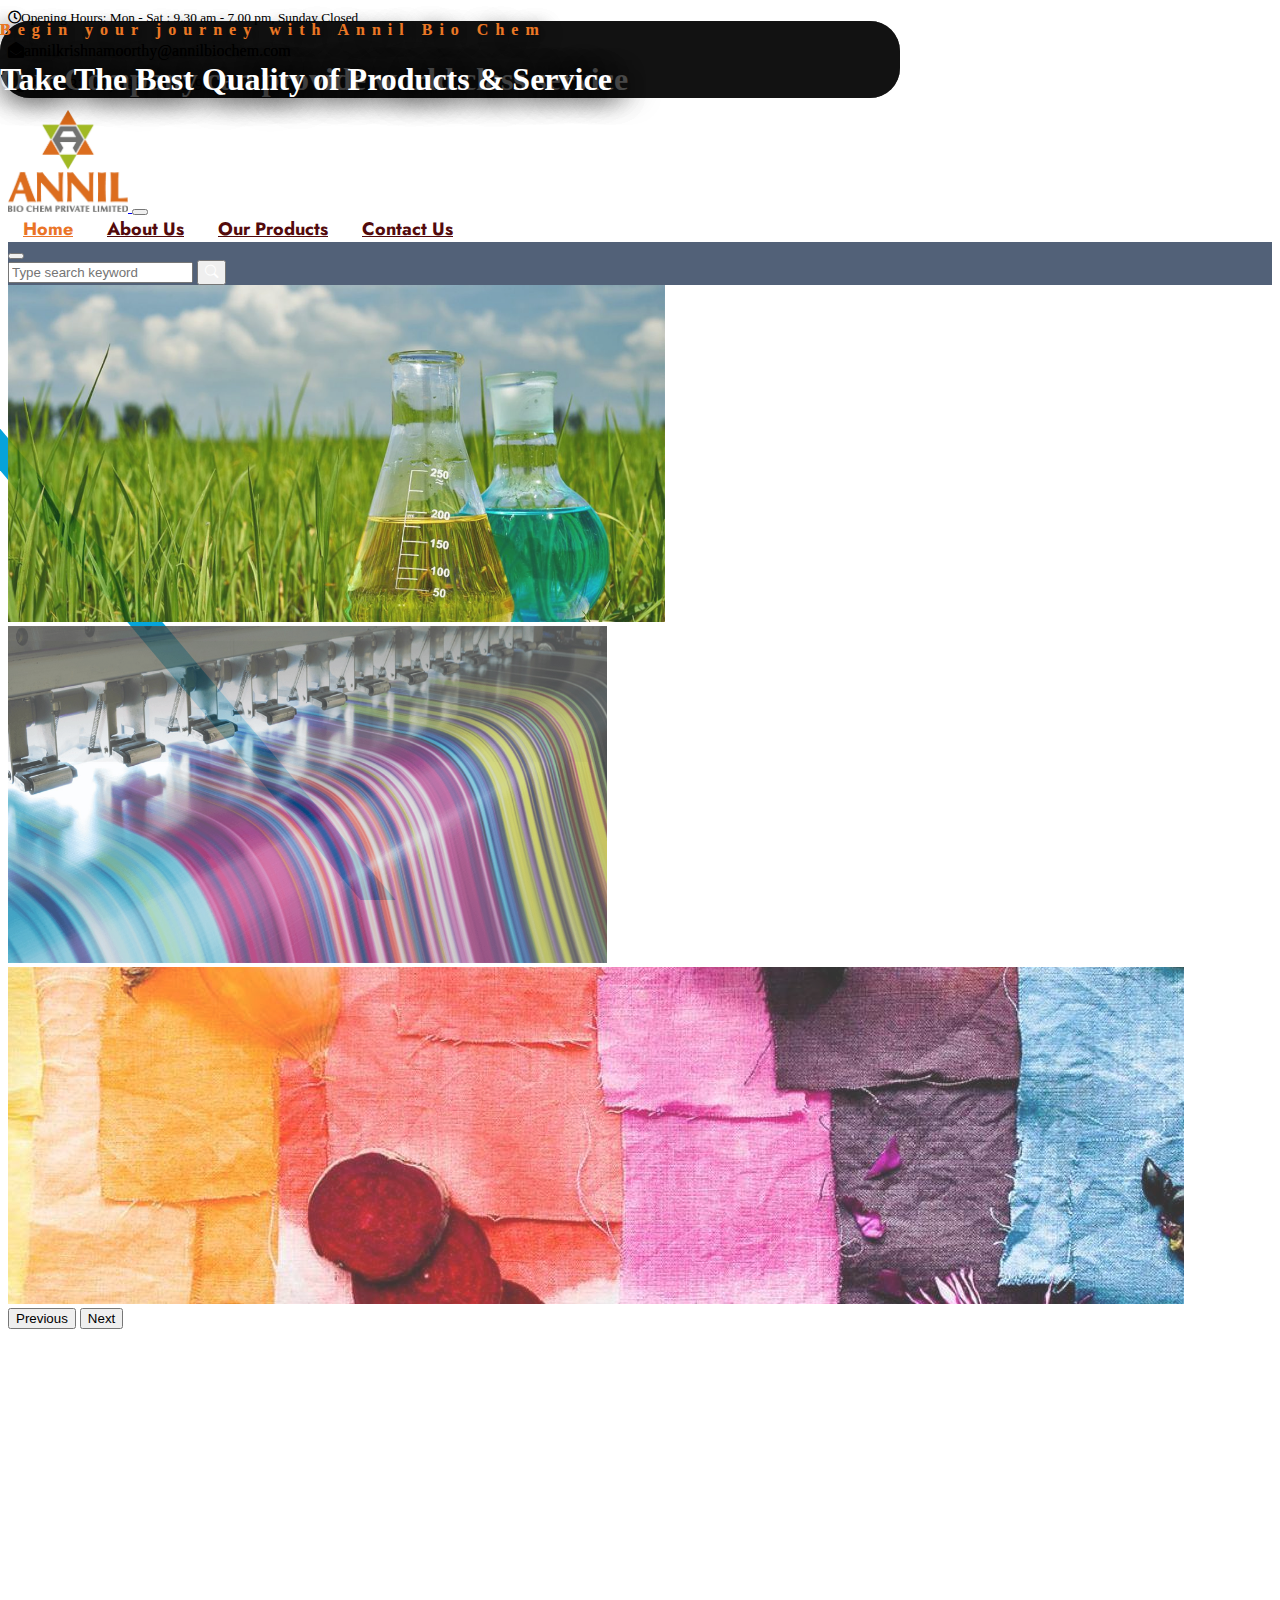
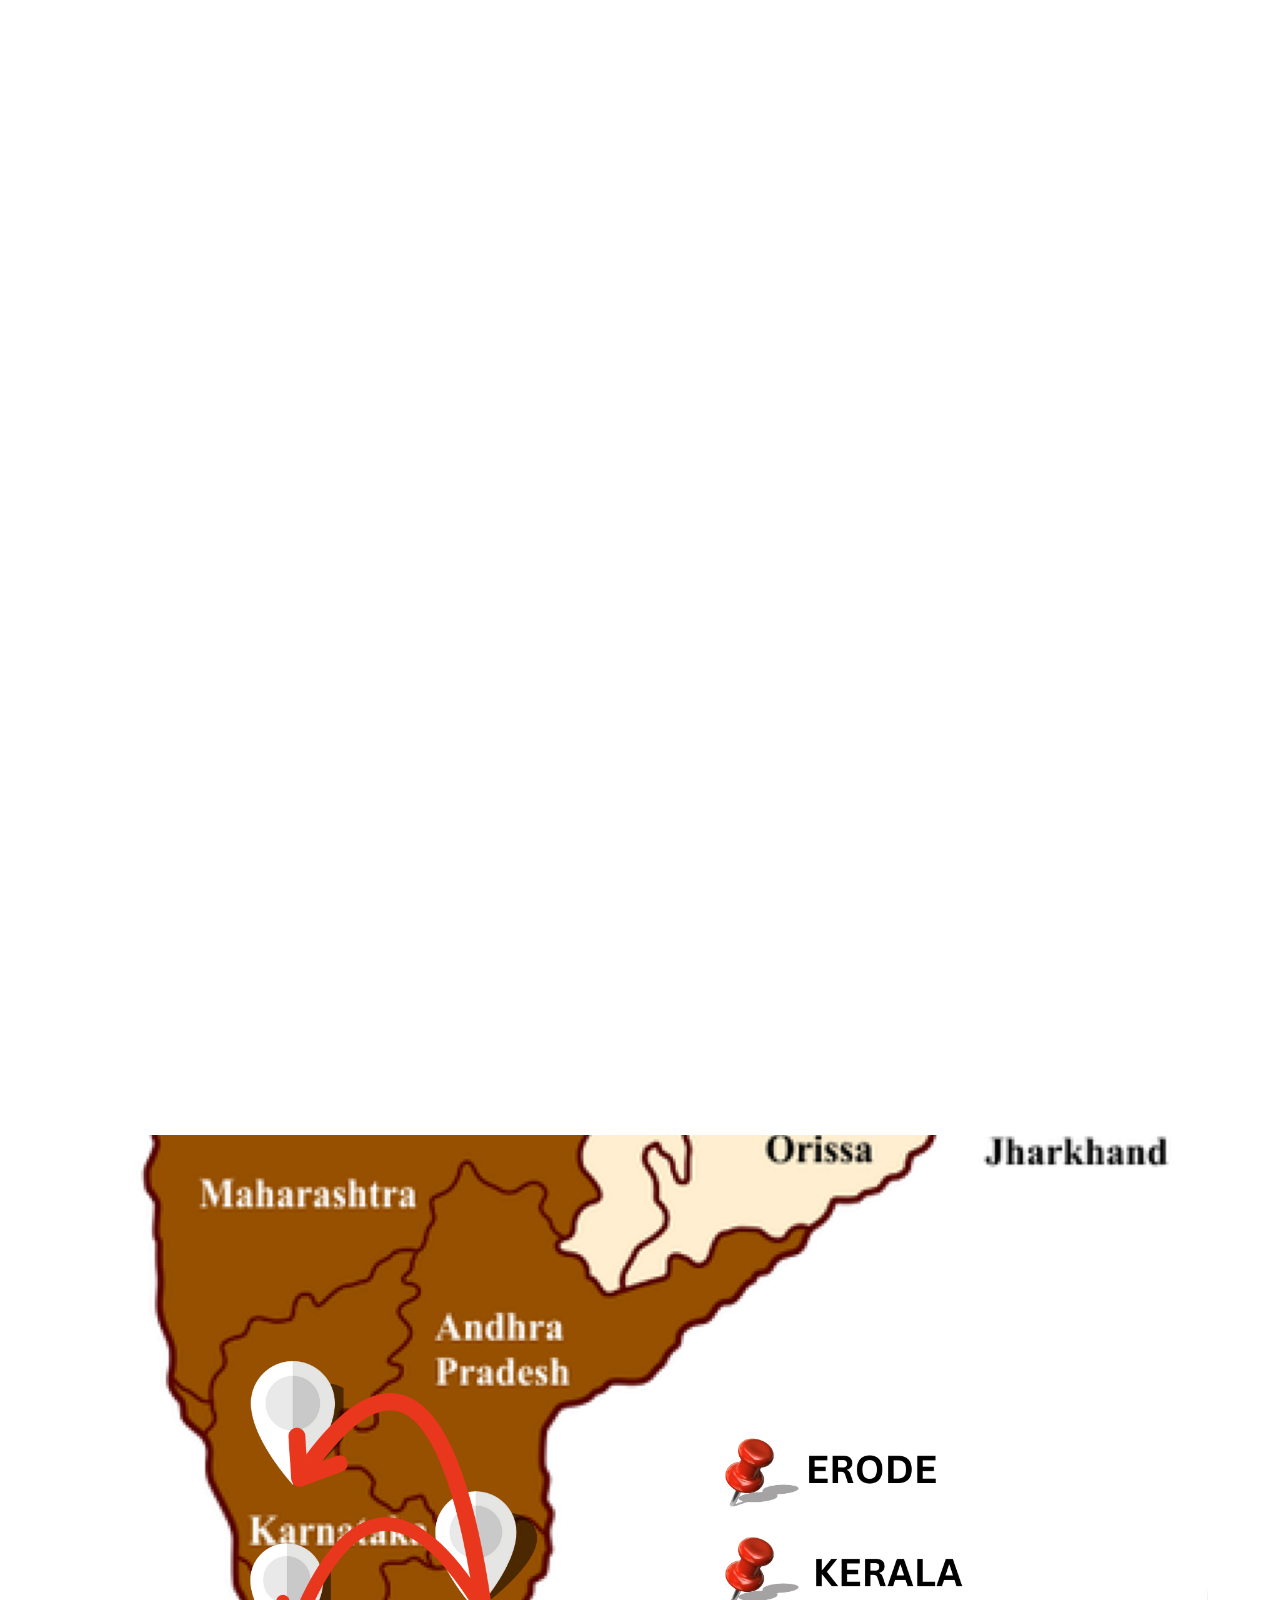
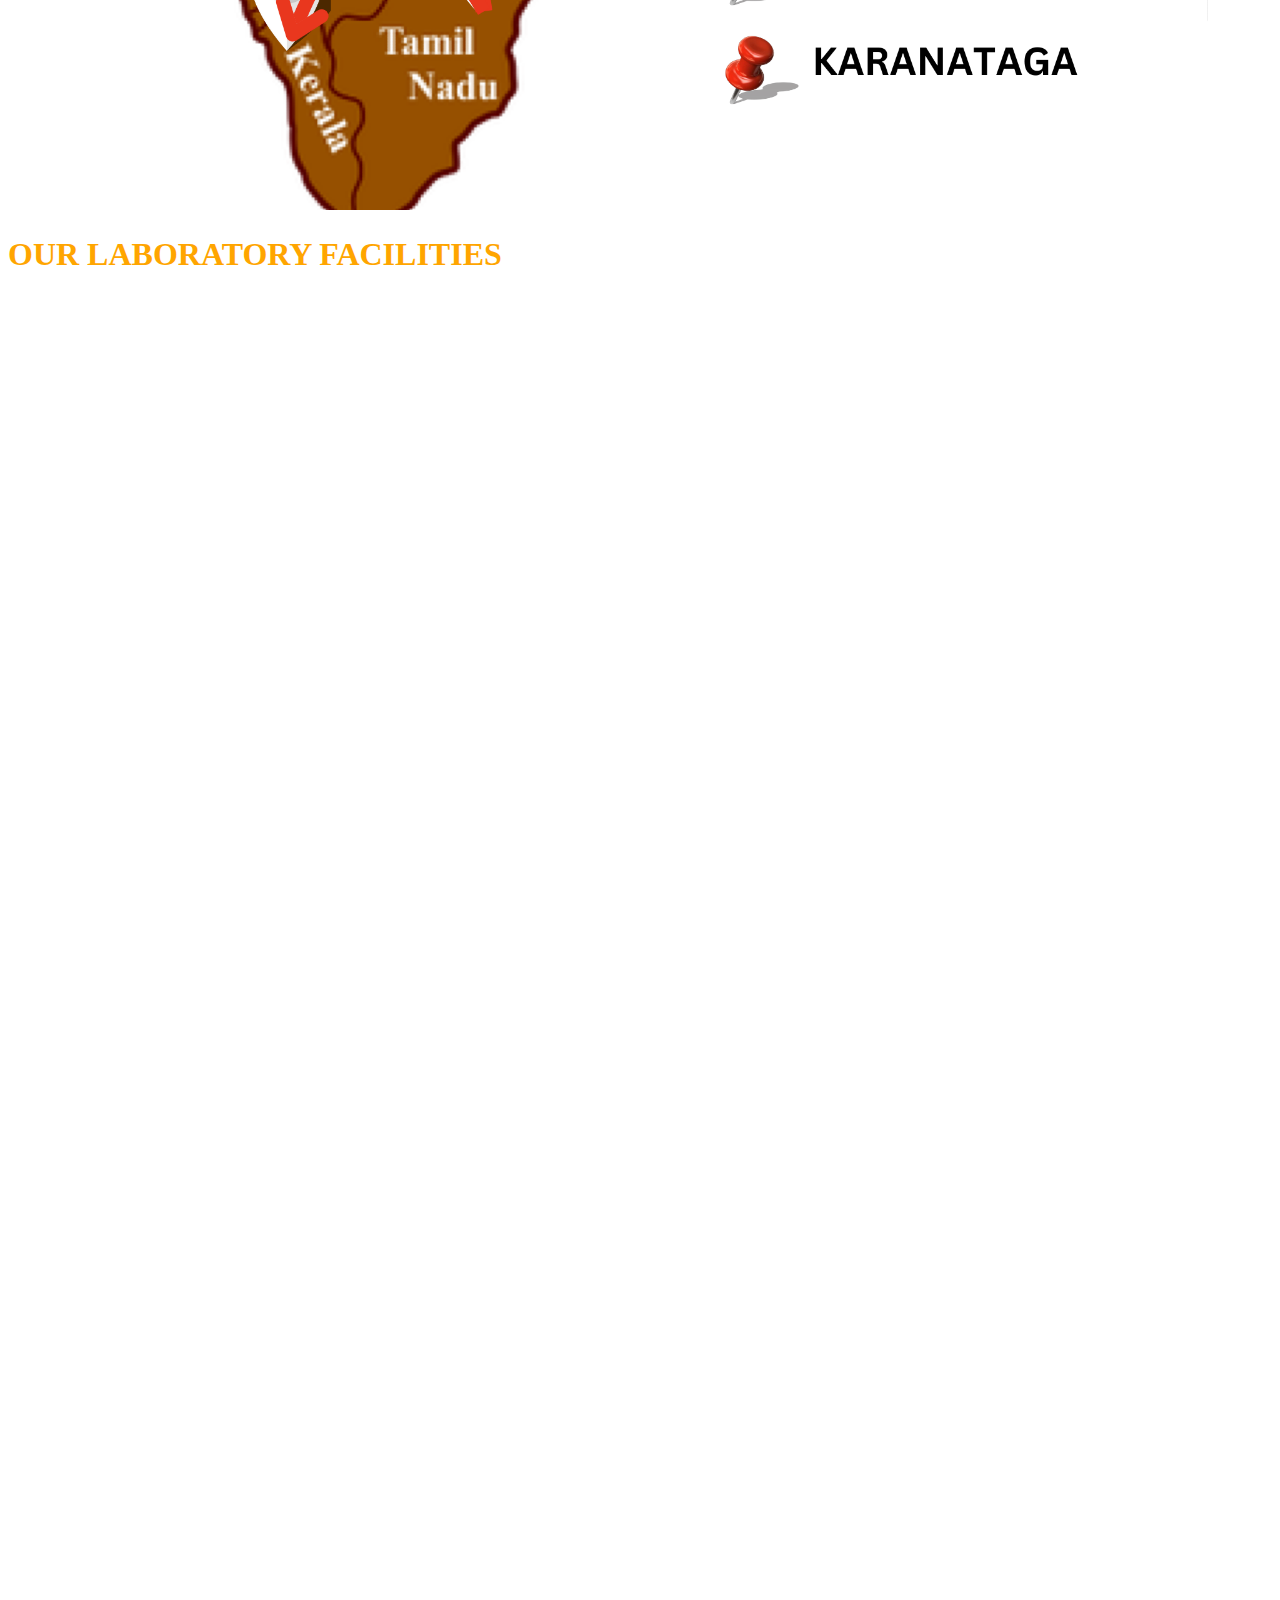
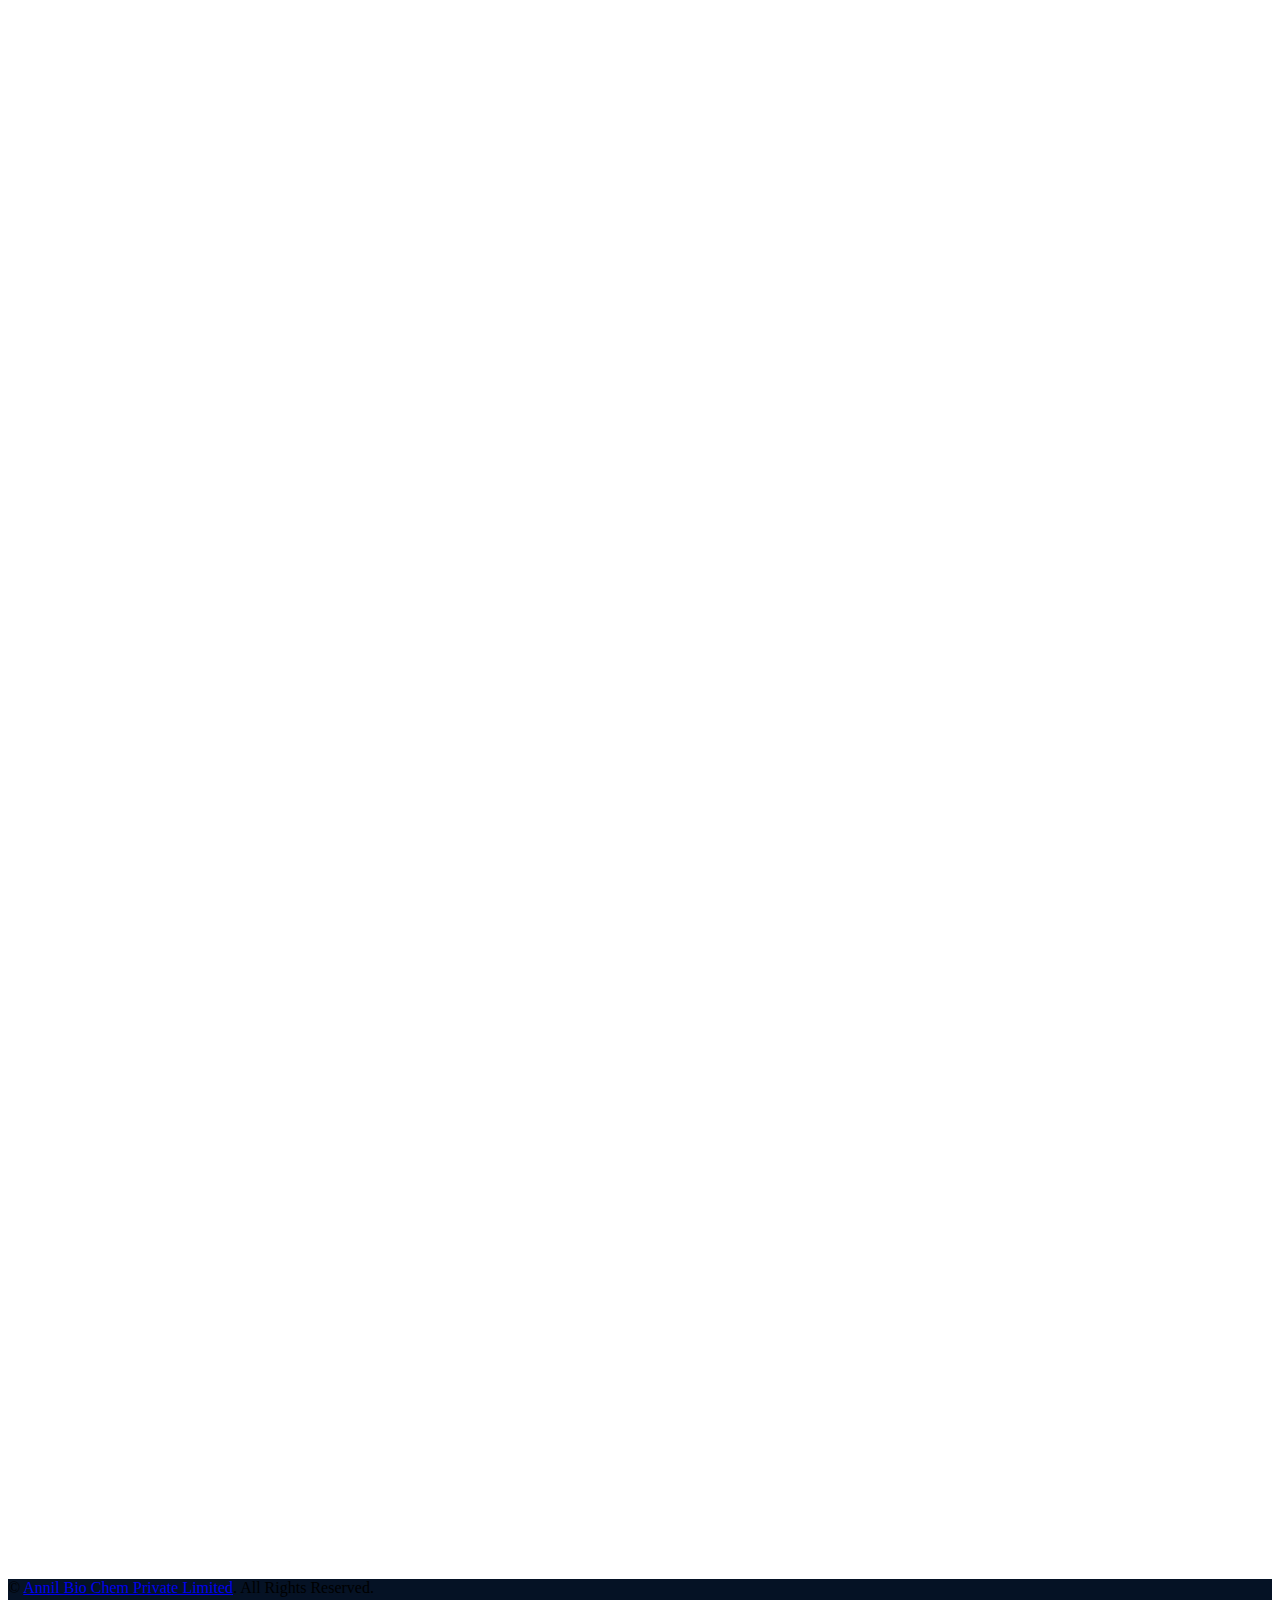
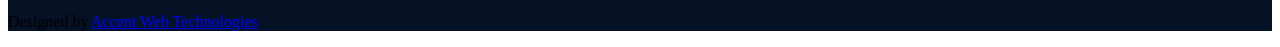
==== commit aa856ea1: "'19-08-2024'" ====
--- a/anil/index.html
+++ b/anil/index.html
@@ -33,7 +33,7 @@
     <link href="css/style.css" rel="stylesheet">
 </head>
 
-<body>
+<body class="container-fluid">
     
     <!-- Spinner Start -->
     <div id="spinner" class="show bg-white position-fixed translate-middle w-100 vh-100 top-50 start-50 d-flex align-items-center justify-content-center">
@@ -124,7 +124,7 @@
                     <div class="carousel-caption d-flex flex-column align-items-center justify-content-center ">
                         <div class="p-3" style="max-width: 900px;background-color: rgba(0, 0,0,0.5);border-radius: 30px;">
                             <h4 style="color:#EA7826 !important; letter-spacing: 7px; text-shadow: 3px 3px 20px black;font-weight: bolder; " class="  text-uppercase mb-3 animated slideInDown" >Begin your journey with Annil Bio Chem</h4>
-                            <h1 style="color:#ffffff !important; text-shadow: 4px 4px 30px #000; font-size: 4rem;"  class="head   mb-md-4 animated zoomIn">Take The Best Quality of Products & Service</h1>
+                            <h1 style="color:#ffffff !important; text-shadow: 4px 4px 30px #000; font-size: 2rem;"  class="head   mb-md-4 animated zoomIn display-md-6">Take The Best Quality of Products & Service</h1>
                             
                             <!-- <a href="about.html" class="btn btn-secondary py-md-3 px-md-5 animated slideInRight" id="annil17" >Read More</a> -->
                         </div>
@@ -135,7 +135,7 @@
                     <div class="carousel-caption d-flex flex-column align-items-center justify-content-center">
                         <div class="p-1" style="max-width: 900px;background-color: rgba(0, 0,0,0.5);border-radius: 30px;">
                             <h4 style="color:#EA7826 !important; letter-spacing: 7px; font-weight: bolder; " class="  text-uppercase mb-3 animated slideInDown" >Begin your journey with Annil Bio Chem </h4>
-                            <h1 style="color:#ffffff !important; text-shadow: 4px 4px 30px #000;font-size: 4rem;"  class="  mb-md-4 animated zoomIn">Our Company can provide world class service</h1>
+                            <h1 style="color:#ffffff !important; text-shadow: 4px 4px 30px #000;font-size: 2rem;"  class="  mb-md-4 animated zoomIn">Our Company can provide world class service</h1>
                             
                             <!-- <a href="about.html" class="btn btn-secondary py-md-3 px-md-5 animated slideInRight" id="annil17" >Read More</a> -->
                         </div>
@@ -147,7 +147,7 @@
                     <div class="carousel-caption d-flex flex-column align-items-center justify-content-center">
                         <div class="p-3" style="max-width: 900px;background-color: rgba(0, 0,0,0.7);border-radius: 30px;">
                             <h4 style="color:#EA7826 !important; letter-spacing: 7px; text-shadow: 3px 3px 20px black;font-weight: bolder; " class="  text-uppercase mb-3 animated slideInDown" >Begin your journey with Annil Bio Chem</h4>
-                            <h1 style="color:#ffffff !important; text-shadow: 4px 4px 30px #000;font-size: 4rem;"  class="    mb-md-4 animated zoomIn">Take The Best Quality of Products & Service</h1>
+                            <h1 style="color:#ffffff !important; text-shadow: 4px 4px 30px #000;font-size: 2rem;"  class="    mb-md-4 animated zoomIn">Take The Best Quality of Products & Service</h1>
                             
                             <!-- <a href="about.html" class="btn btn-secondary py-md-3 px-md-5 animated slideInRight" id="annil17" >Read More</a> -->
                         </div>
@@ -314,37 +314,7 @@
     <!-- Testimonial Start -->
 
 
-<div class="container-fluid">
-
-    <div>
-        <h1 style="text-align: center; background-color: rgba(0,0,0,1); border-radius: 20px;text-transform: uppercase; letter-spacing: 20px; "   class="display-5 text-white mb-4 p-3  ">our laboratory facilities</h1>
-    </div>
-    <div class=" row wow zoomIn">
-        <div class="col-4 ">
-            <img src="./img/lab/1.png" alt=""  class="   wow zoomIn">
-        </div>
-        <div class="col-4 ">
-            <img src="./img/lab/2.png" alt=""  class="   wow zoomIn">
-        </div>
-        <div class="col-4">
-            <img src="./img/lab/3.png" alt=""  class="   wow zoomIn">
-            
-        </div>
-    </div>
-    <br><br>
-    <div class=" row ">
-        <div class="col-4 ">
-            <img src="./img/lab/4.png" alt=""  class="   wow zoomIn">
-        </div>
-        <div class="col-4 ">
-            <img src="./img/lab/5.png" alt=""  class="   wow zoomIn">
-        </div>
-        <div class="col-4">
-            <img src="./img/lab/6.png" alt=""  class="  wow zoomIn">
-        </div>
-    </div>
-    
-</div>  
+
 
 
 
@@ -399,11 +369,11 @@
 
     
     <!-- Testimonial Start -->
-    <div class="container-fluid  bg-light bg-testimonial1 py-5 my-5 wow fadeInUp bg-img-foot" data-wow-delay="0.1s" style="min-height:850px;">
+    <!-- <div class="container-fluid  bg-light   py-5 my-5 wow fadeInUp " data-wow-delay="0.1s" style="min-height:850px;">
         <div class="container  ">
            <div class="row justify-content-center">
-                <div class=" ">
-                    <img src="./img/ERODE.png" alt="" width="1200px">
+                <div class=" "> -->
+                    <img src="./img/ERODE.png" alt="" width="1200px" class="img-fluid     p-md-1 my-md-1">
                       <!-- <div class="owl-carousel testimonial-carousel rounded p-5 wow zoomIn" data-wow-delay="0.6s">
                       <div class="testimonial-item text-center text-white">
                             <img class="img-fluid mx-auto rounded mb-4" src="img/cl1.png" alt="">
@@ -416,6 +386,39 @@
                             <p class="fs-5">We provide our Valuable services since 2012 and are engaged in the sourcing and delivering High-Quality products to our Valuable Customers.</p>
                             <hr class="mx-auto w-25">
                             <h4 class="text-white mb-0">Company 2</h4> -->
+
+
+                            <div class="container-fluid">
+
+                                <div>
+                                    <h1 style="color: orange;   border-radius: 20px;text-transform: uppercase;  "  class="display-5   mb-4 p-3  ">Our Laboratory Facilities</h1>
+                                </div>
+                                <div class=" row wow zoomIn">
+                                    <div class="col-lg-4 col-md-12">
+                                        <img src="./img/lab/1.png" alt=""  class=" img-fluid  wow zoomIn">
+                                    </div>
+                                    <div class="col-lg-4 col-md-12">
+                                        <img src="./img/lab/2.png" alt=""  class=" img-fluid  wow zoomIn">
+                                    </div>
+                                    <div class="col-lg-4 col-md-12">
+                                        <img src="./img/lab/3.png" alt=""  class=" img-fluid  wow zoomIn">
+                                        
+                                    </div>
+                                </div>
+                                <br><br>
+                                <div class=" row ">
+                                    <div class="col-lg-4 col-md-12">
+                                        <img src="./img/lab/4.png" alt=""  class=" img-fluid  wow zoomIn">
+                                    </div>
+                                    <div class="col-lg-4 col-md-12">
+                                        <img src="./img/lab/5.png" alt=""  class=" img-fluid  wow zoomIn">
+                                    </div>
+                                    <div class="col-lg-4 col-md-12">
+                                        <img src="./img/lab/6.png" alt=""  class=" img-fluid wow zoomIn">
+                                    </div>
+                                </div>
+                                
+                            </div>  
                         </div>
                     </div>
                 </div>
@@ -436,7 +439,7 @@
     
 
     <!-- Footer Start -->
-    <div class="container-fluid bg-dark text-light py-5 wow fadeInUp" data-wow-delay="0.3s" style="margin-top: -75px;">
+    <div class="container-fluid bg-dark text-light py-5 wow fadeInUp" data-wow-delay="0.3s" style="margin-top: 20px">
         <div class="container pt-5">
             <div class="row g-5 pt-4">
                 <div class="col-lg-4 col-md-6">
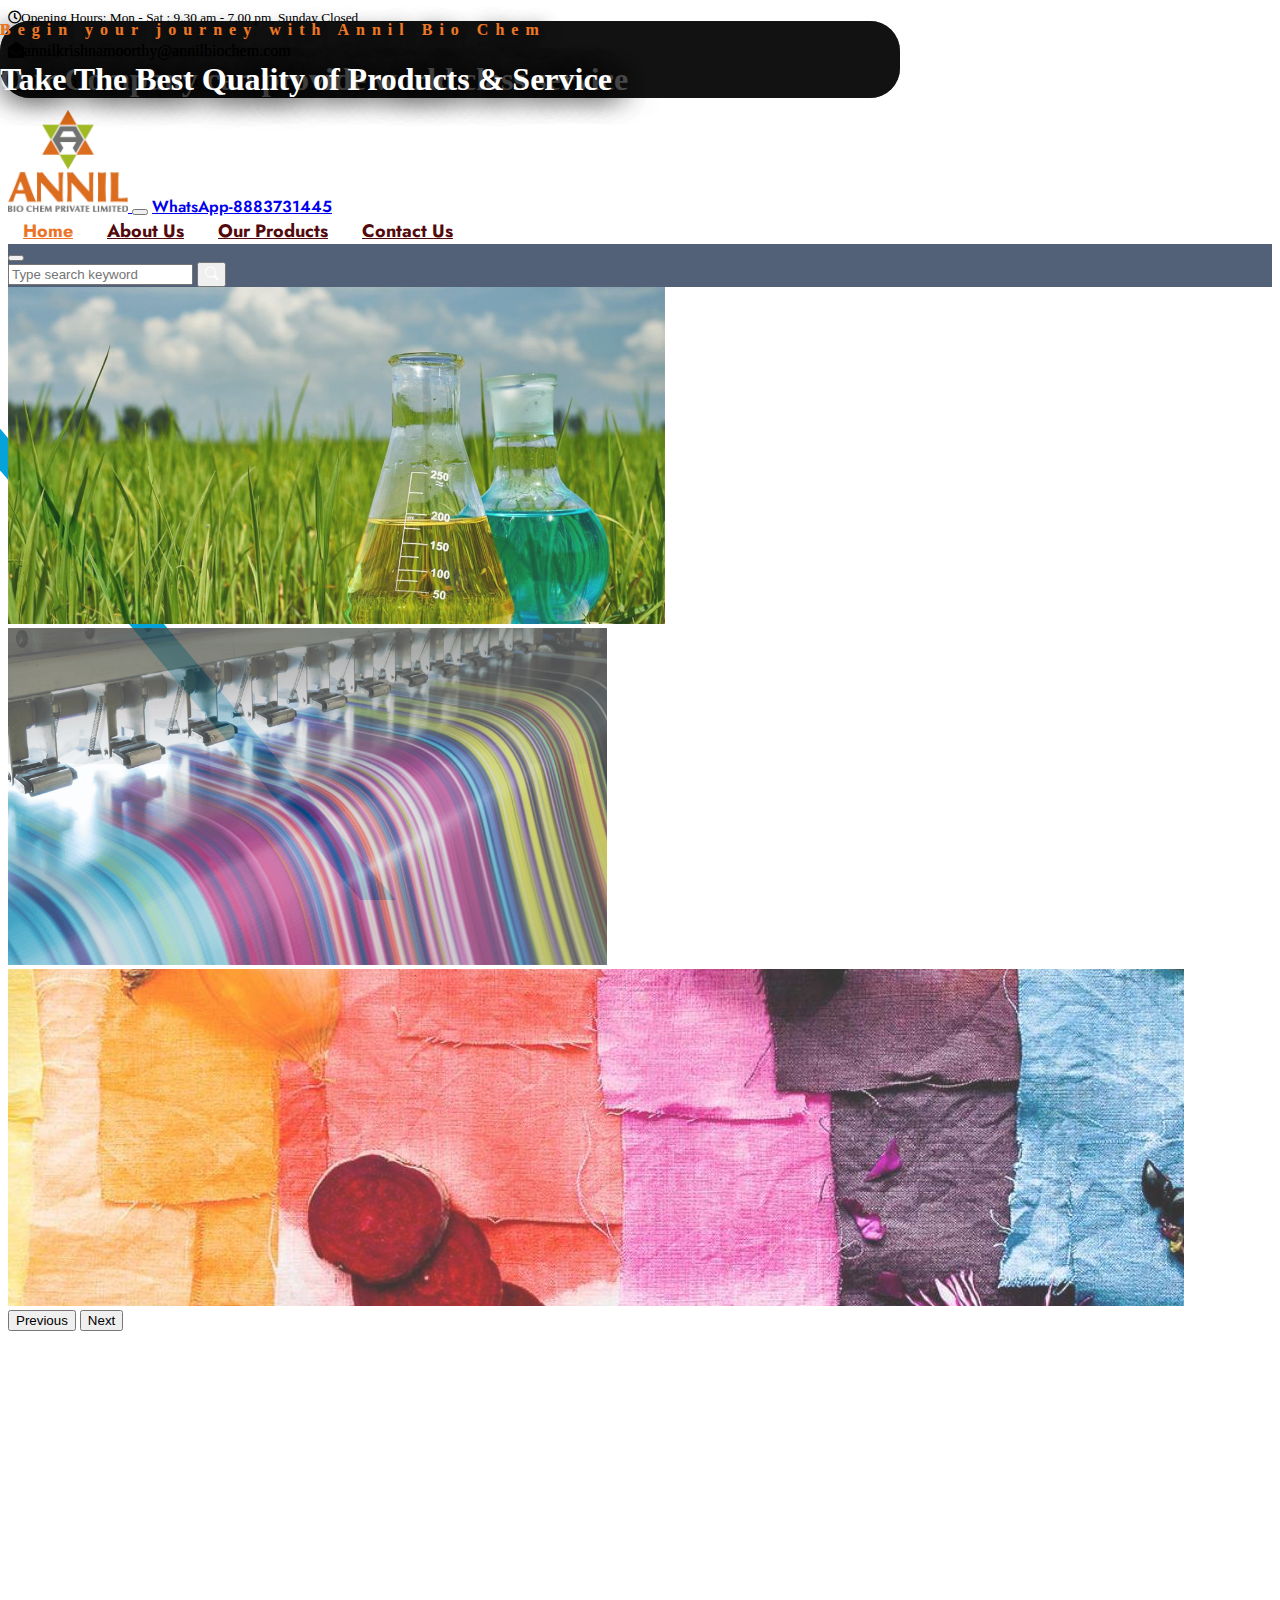
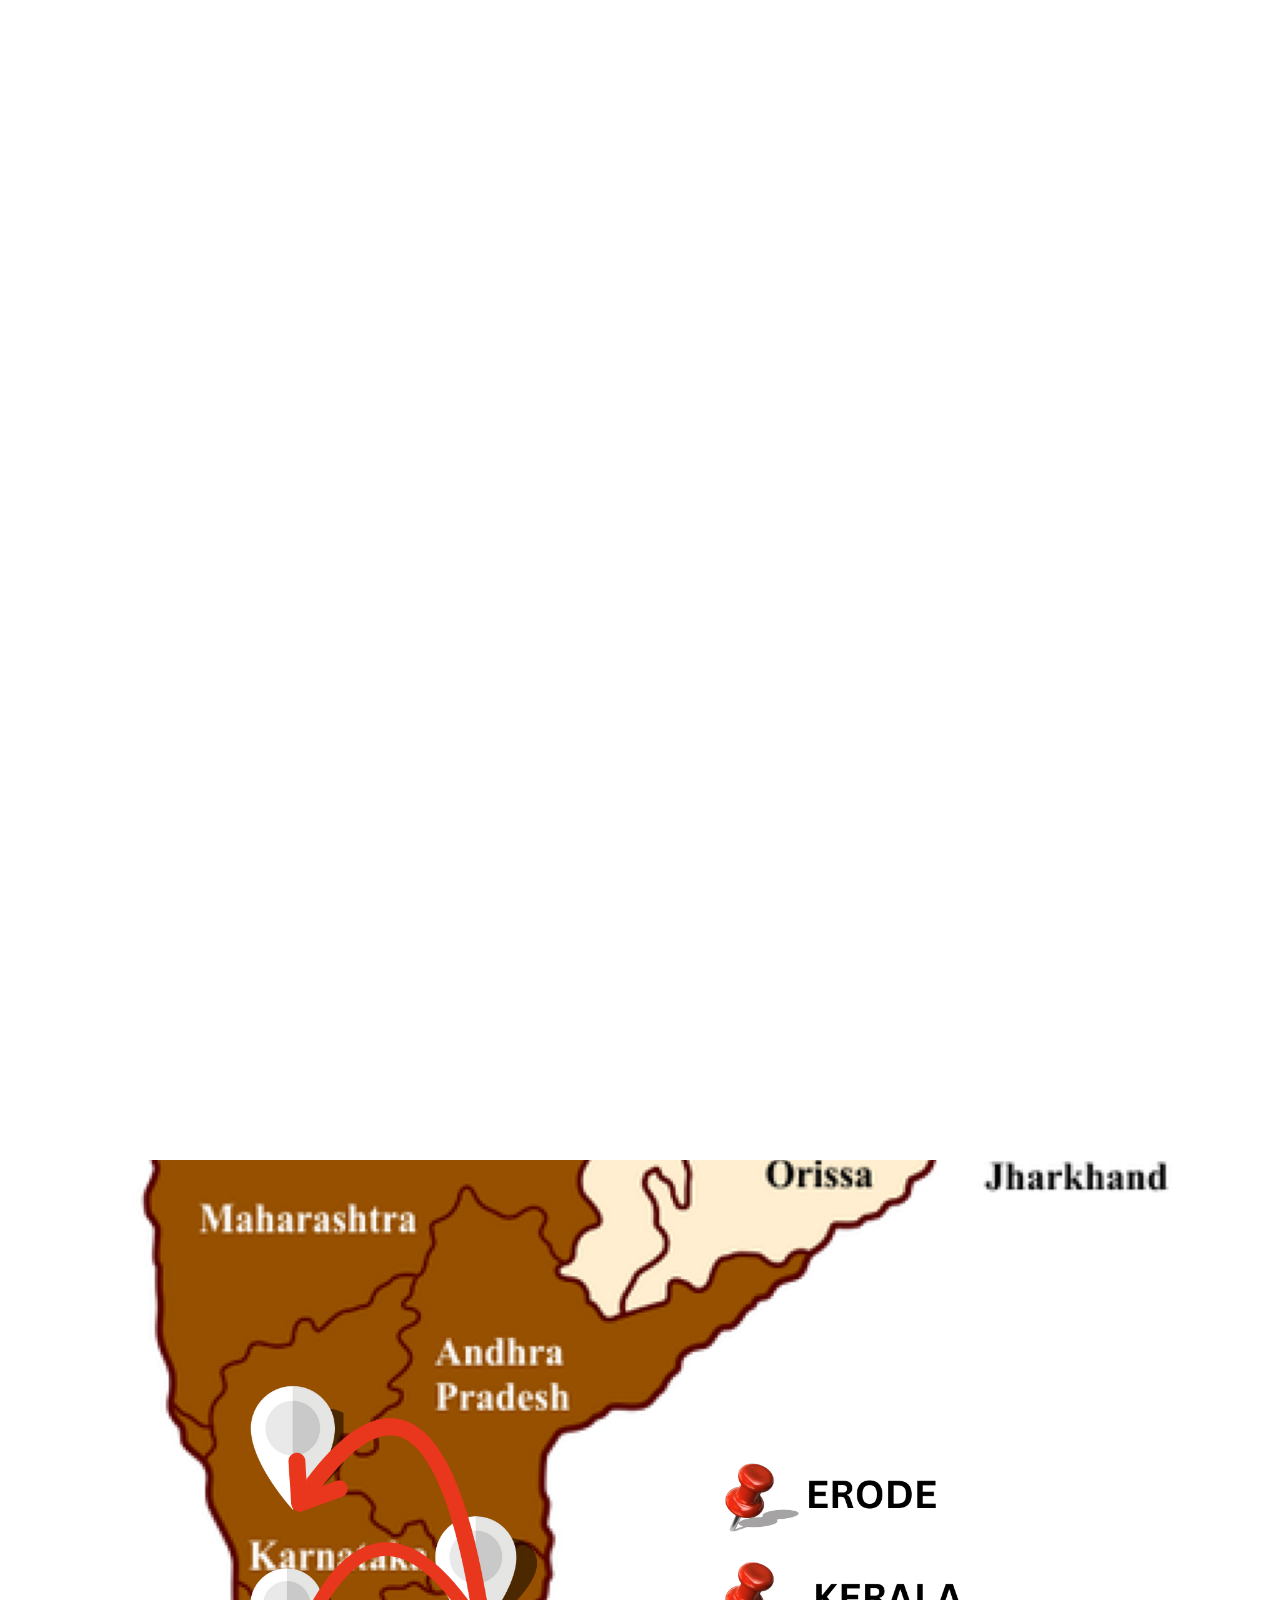
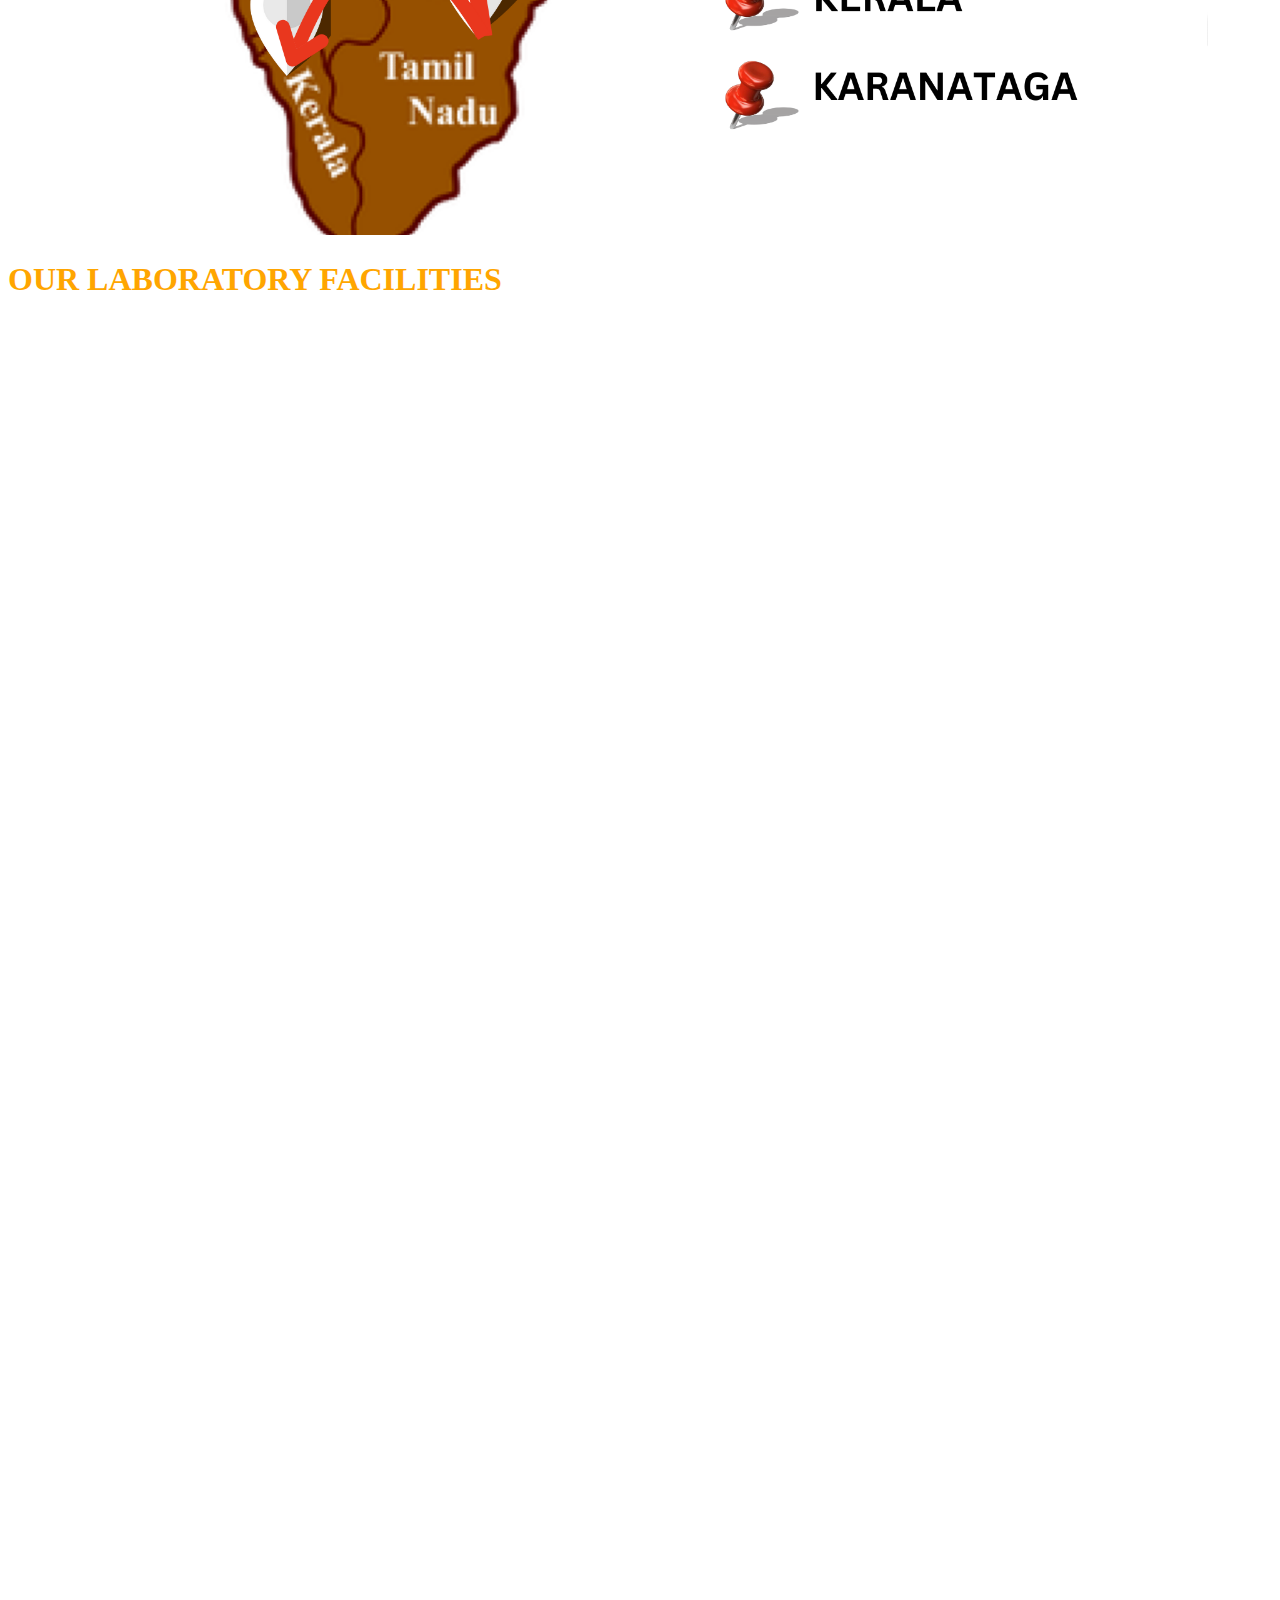
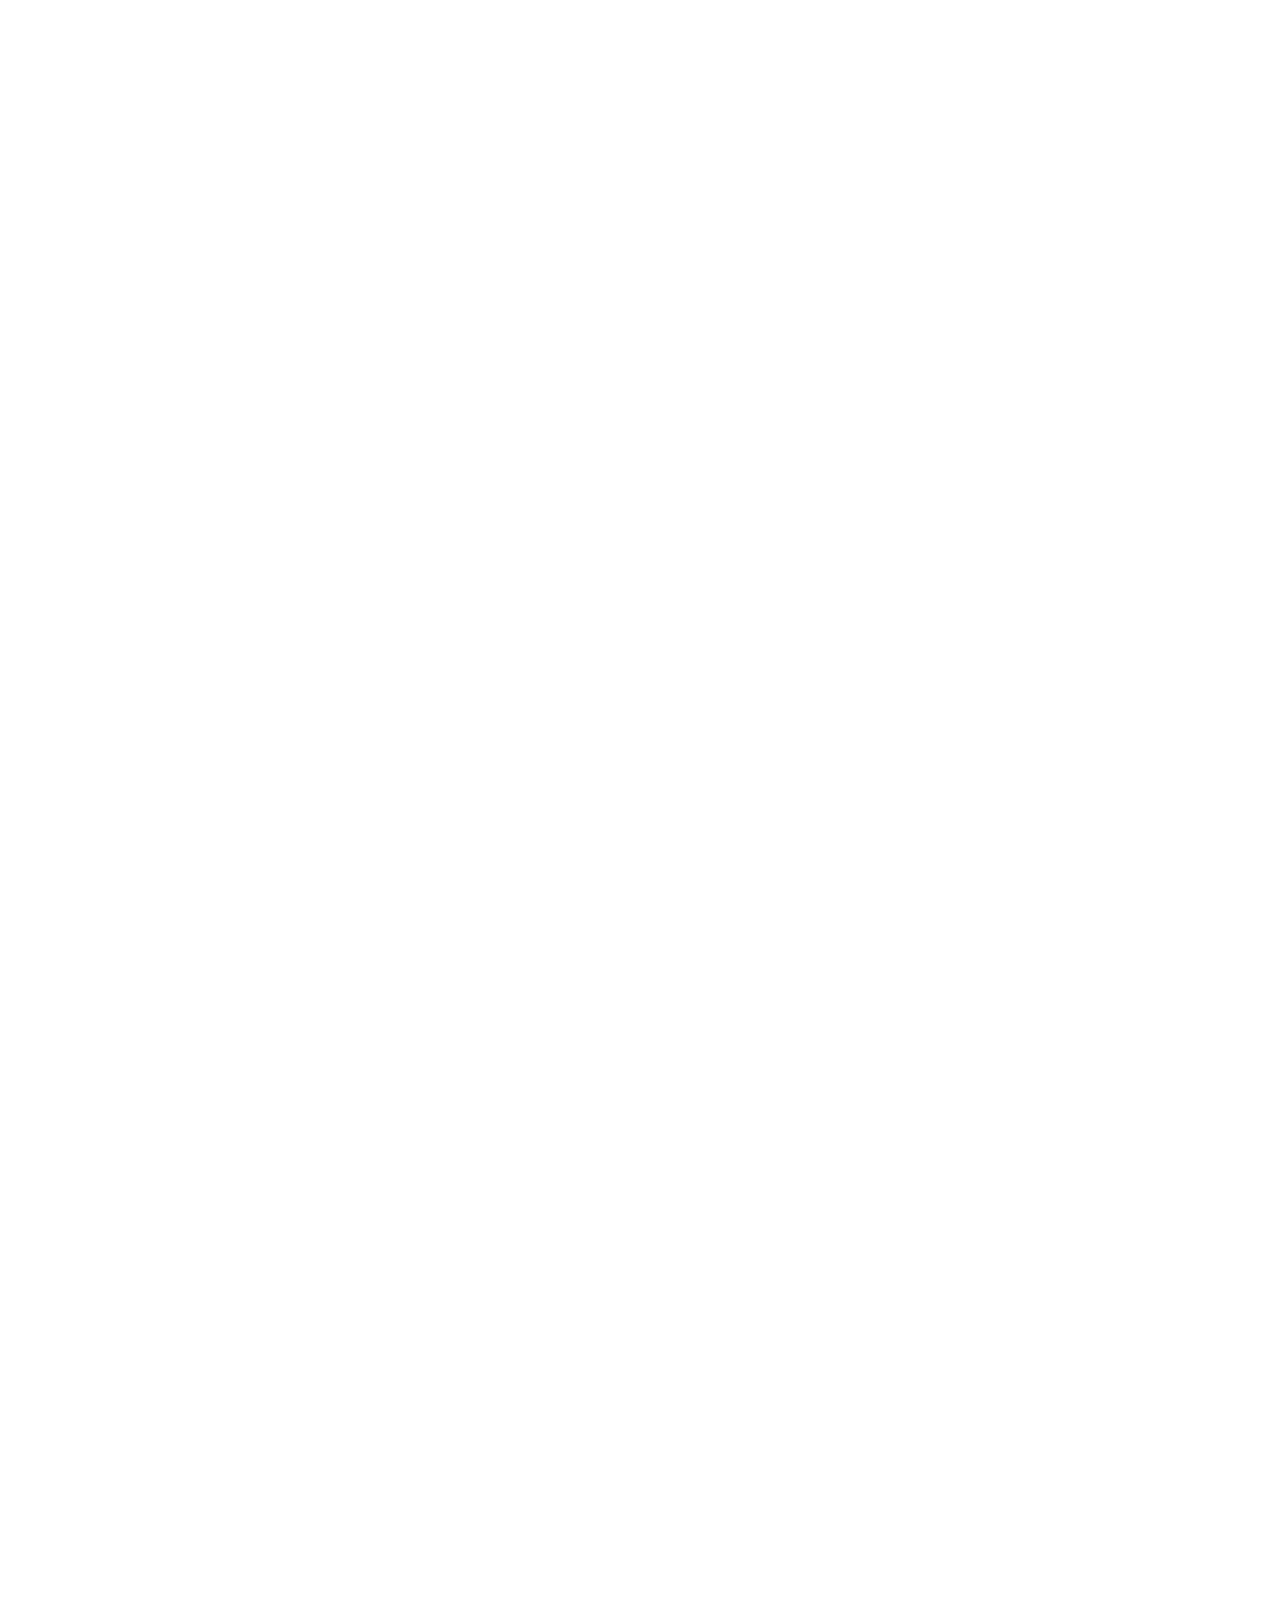
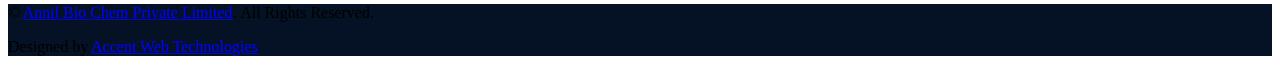
==== commit bcbb4654: "first commit" ====
--- a/anil/index.html
+++ b/anil/index.html
@@ -73,17 +73,26 @@
     <!-- Topbar End -->
 
 
-    <!-- Navbar Start -->
-    <nav class="navbar navbar-expand-lg bg-white navbar-light shadow-sm px-5 py-3 py-lg-0">
+     <!-- Navbar Start -->
+     <nav class="navbar navbar-expand-lg bg-white navbar-light shadow-sm px-5 py-3 py-lg-0">
         <a href="index.html" class="navbar-brand" >
             <img src="img/annillogo.jpeg"     width="120px">
         </a>
+
+        
+    </div>
+   
         <button class="navbar-toggler" type="button" data-bs-toggle="collapse" data-bs-target="#navbarCollapse">
             <span class="navbar-toggler-icon"></span>
         </button>
-        <div class="collapse navbar-collapse" id="navbarCollapse">
+
+        <div class="text-center surya   w-75 d-lg-inline d-md-none d-sm-none" sbackground-color: black;">
+                     
+            <a class="btn   btn-success py-3 px-5 mt-4 wow zoomIn"     data-wow-delay="0.6s" href="http://wa.me/918883731445?text=Hello%20Have%20a%20Nice%20DayI%20Want%20More%20Details!">WhatsApp-8883731445</a>
+            </div>
+        <div class="collapse navbar-collapse   w-75 " id="navbarCollapse" >
             <div class="navbar-nav ms-auto py-0">
-                  <a href="index.html" class="nav-item nav-link active"  >Home</a> 
+                  <a href="index.html" class="nav-item nav-link active "   >Home</a> 
                 <a href="about.html" class="nav-item nav-link "  >About Us</a>
                 <a href="service.html" class="nav-item nav-link"  >Our Products</a>
                 <!-- <a href="industriesserved.html" class="nav-item nav-link"  >Channel Partner</a> -->
@@ -175,6 +184,10 @@
 
 
     <!-- About Start -->
+    <div class="text-center mt-5 w-sm-100 w-md-100    d-lg-none d-md-block d-sm-block" >
+                     
+        <a class="btn    btn-success py-lg-3 px-lg-5 mt-lg-4 m-md-4 wow zoomIn"     data-wow-delay="0.6s" href="http://wa.me/918883731445?text=Hello%20Have%20a%20Nice%20DayI%20Want%20More%20Details!">WhatsApp-8883731445</a>
+        </div>
     <div class="container-fluid py-5 wow fadeInUp" data-wow-delay="0.1s">
         <div class="container">
             <div class="row g-5">
--- a/anil/css/style.css
+++ b/anil/css/style.css
@@ -401,6 +401,11 @@
         padding: 10px 0;
     }
 }
+.surya{
+    display: inline;
+    
+    
+}
 #logo{
     width: 100px;
 }
@@ -427,6 +432,9 @@
         font-size: 14px;
         font-weight: 500 !important;
     }
+    .surya{
+        display: none;
+    }
     #logo{
         width: 100px;
     }
@@ -466,6 +474,7 @@
         margin-top: -90px;
         z-index: 1;
     }
+    
     #logo{
         width: 100px;
     }
